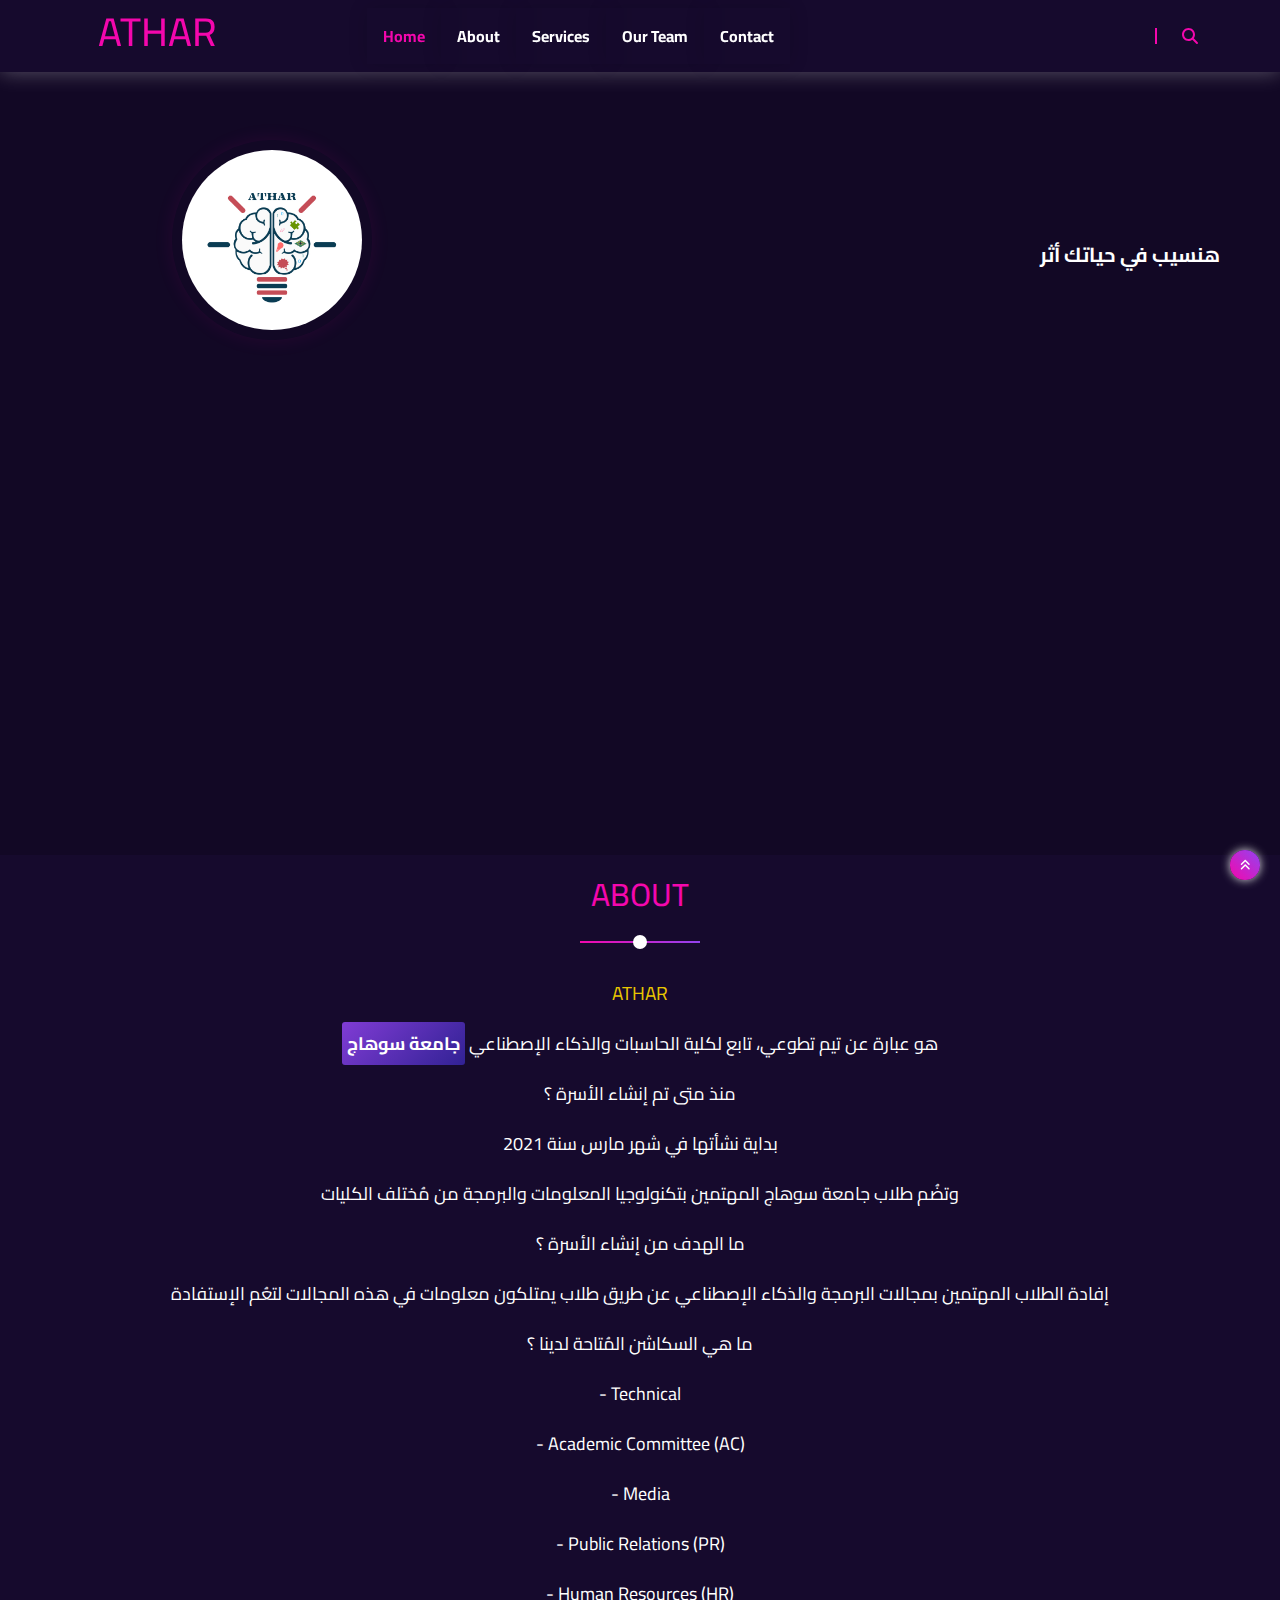
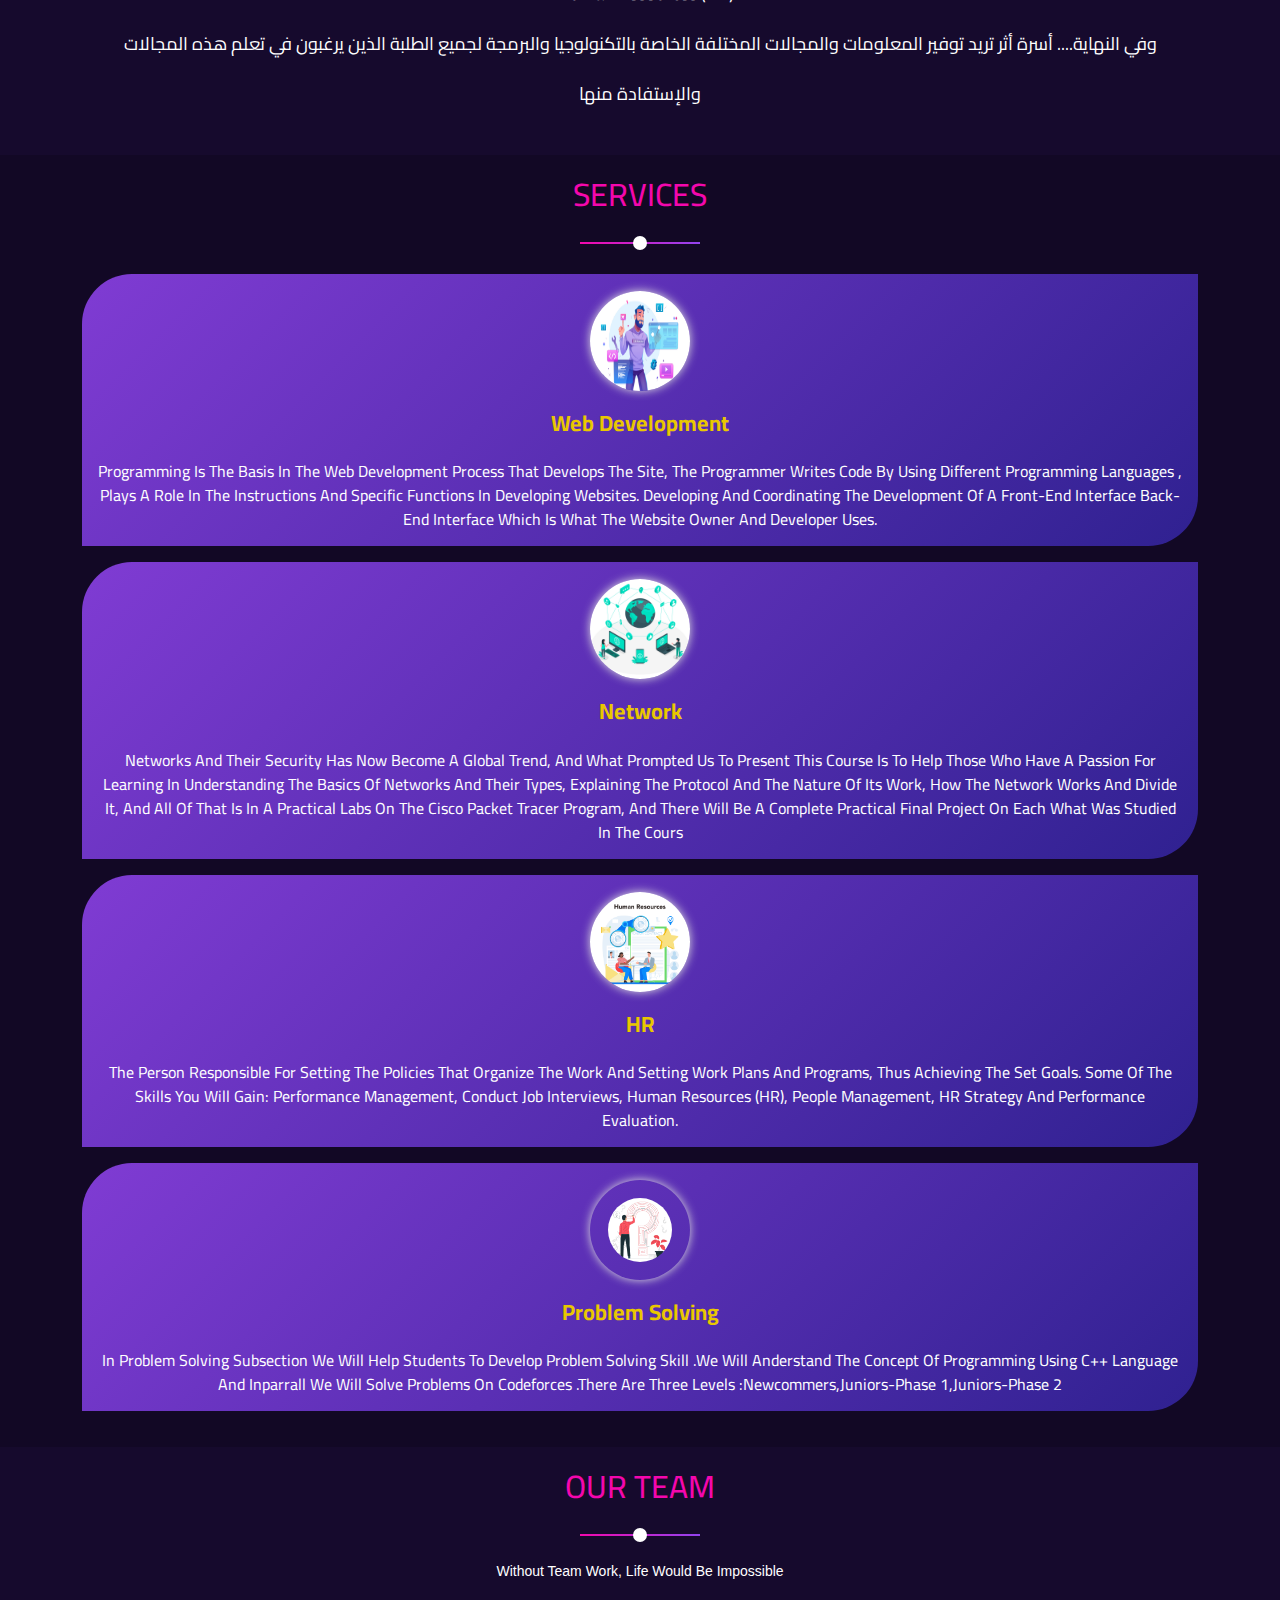
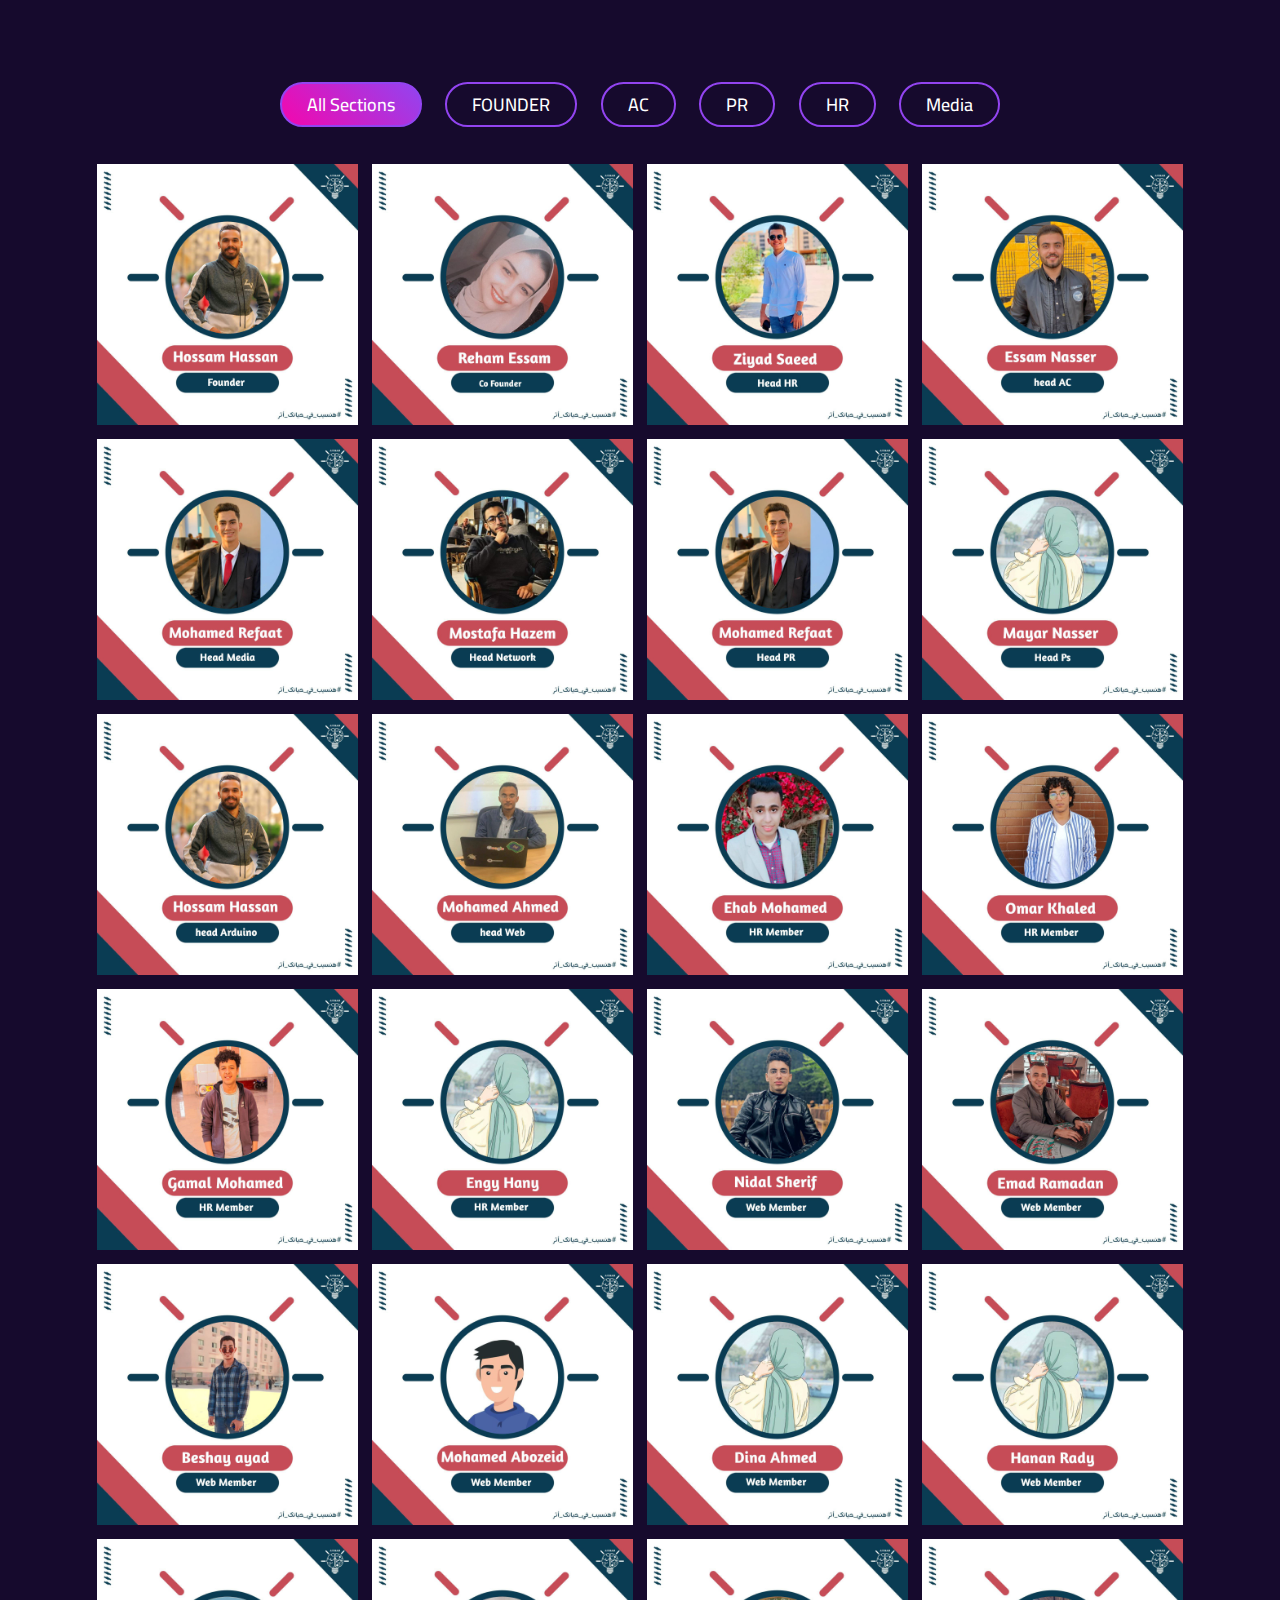
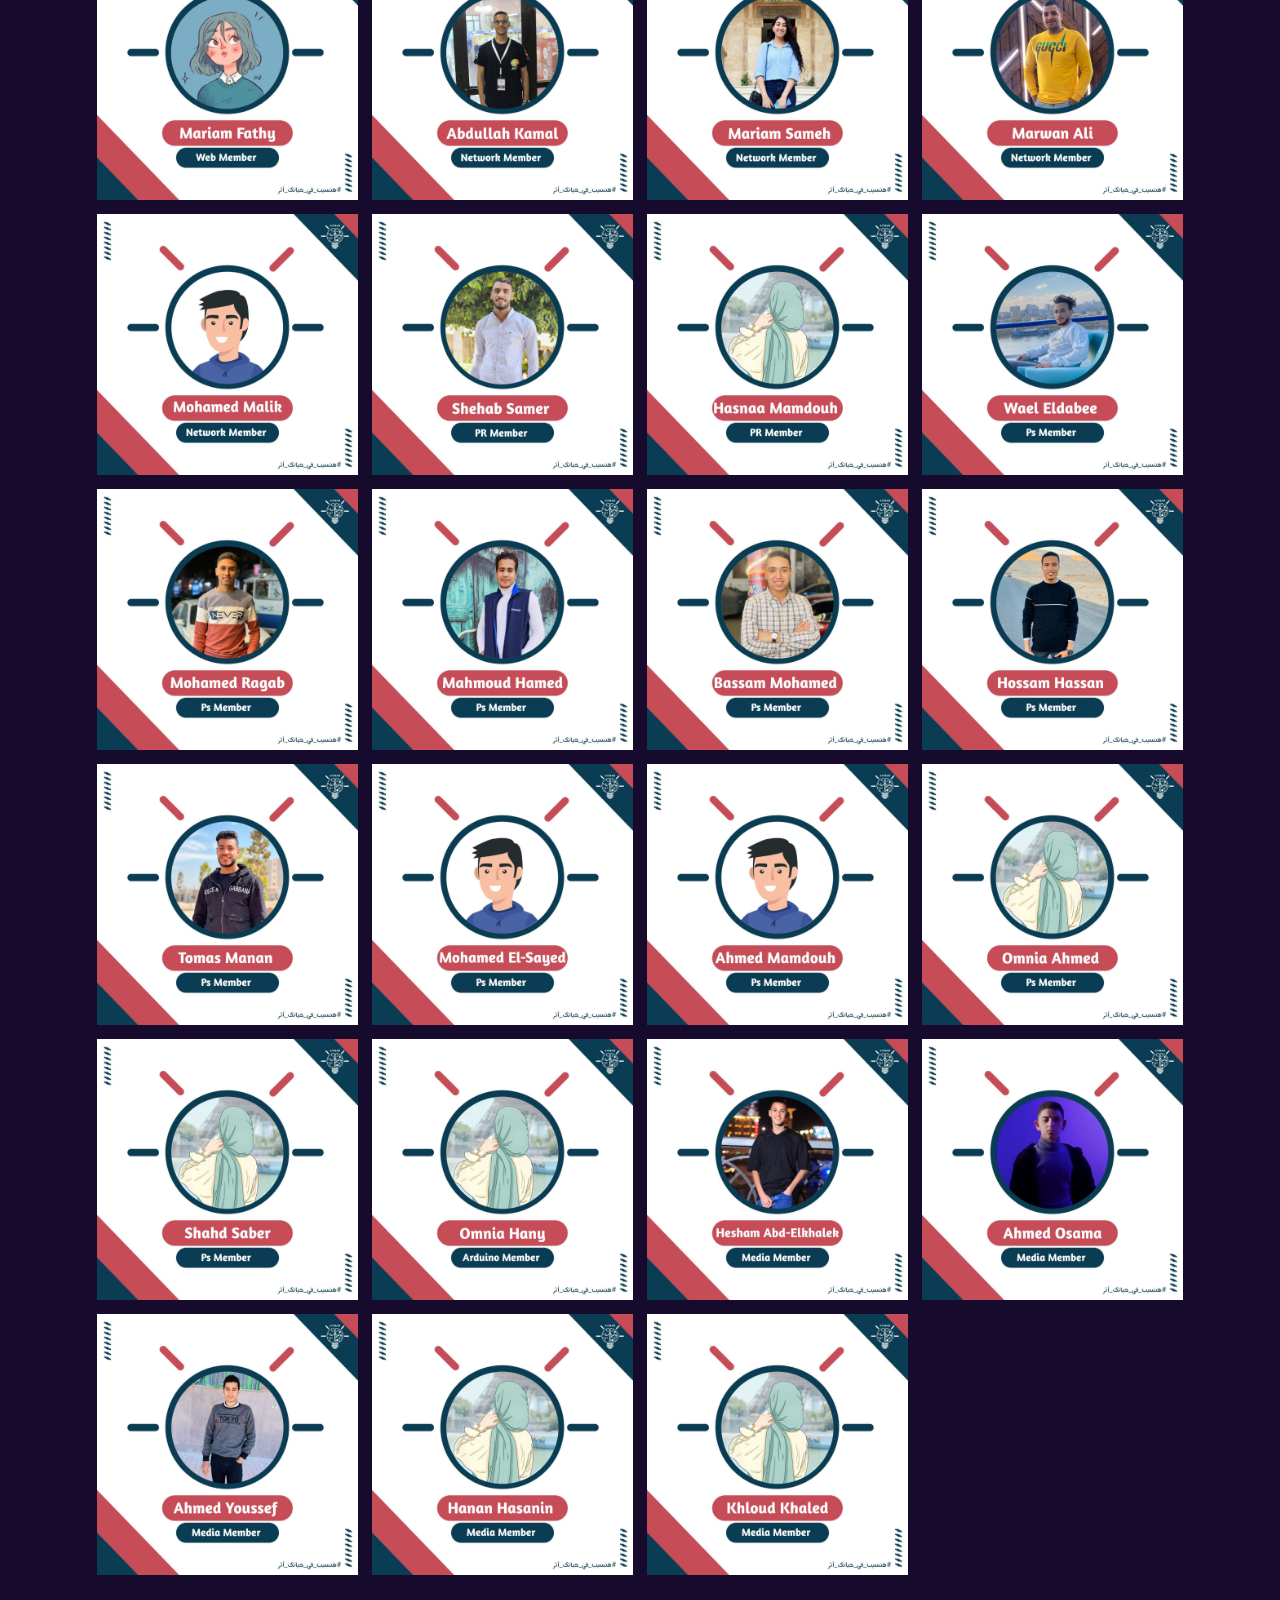
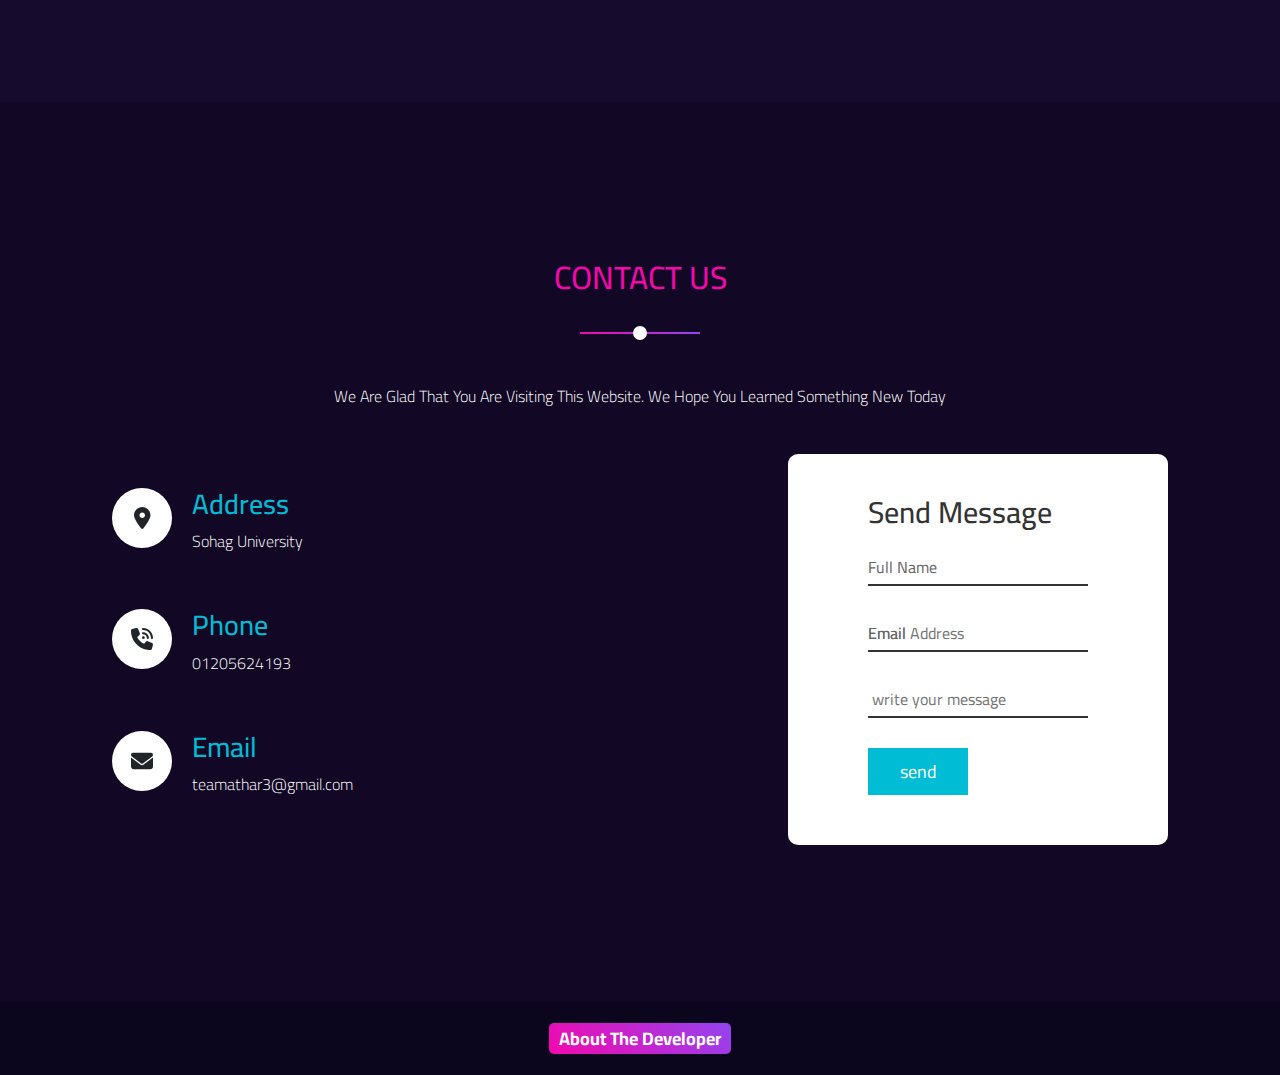
==== index.html @ 5b425b63 "Add files via upload" ====
<!DOCTYPE html>
<html lang="en">
<head>
    <meta charset="UTF-8">
    <meta http-equiv="X-UA-Compatible" content="IE=edge">
    <meta name="viewport" content="width=device-width, initial-scale=1.0">
    <title>ATHAR</title>
   
    <link rel="preconnect" href="https://fonts.googleapis.com" />
    <link rel="preconnect" href="https://fonts.gstatic.com" crossorigin />
     <link href="https://fonts.googleapis.com/css2?family=Cairo:wght@200;300;400;500;600;700;800;900&display=swap"
    rel="stylesheet" />
    <link rel="icon" href="img/logo.jpg">
    <link rel="stylesheet" href="https://cdnjs.cloudflare.com/ajax/libs/font-awesome/6.1.1/css/all.min.css" integrity="sha512-KfkfwYDsLkIlwQp6LFnl8zNdLGxu9YAA1QvwINks4PhcElQSvqcyVLLD9aMhXd13uQjoXtEKNosOWaZqXgel0g==" crossorigin="anonymous" referrerpolicy="no-referrer"/>



    <link rel="stylesheet" href="css/bootstrap.min.css">
    <link rel="stylesheet" href="css/all.min.css">
    <link rel="stylesheet" href="css/athar.css">
    <link rel="preconnect" href="https://fonts.googleapis.com">
    <link rel="preconnect" href="https://fonts.gstatic.com" crossorigin>
    <link rel="stylesheet" href="https://cdnjs.cloudflare.com/ajax/libs/font-awesome/6.1.1/css/all.min.css">
    <link rel="stylesheet" href="https://unpkg.com/aos@next/dist/aos.css" />
</head>
<body>
 <!-- start navbarr -->
 <nav class="navbar navbar-expand-lg sticky-top" >
    <div class="container" >
      <a class="navbar-brand" href="#">
      </a>
      <button
        class="navbar-toggler"
        type="button"
        data-bs-toggle="collapse"
        data-bs-target="#main"
        aria-controls="main"
        aria-expanded="false"
        aria-label="Toggle navigation"
      >
        <i class="fa-solid fa-bars"></i>
      </button>
      
      <h1>ATHAR</h1>
      <div class="collapse navbar-collapse" id="main">
        
        <ul class="navbar-nav me-auto mb-2 mb-lg-0" >
            
          <li class="nav-item">
            <a class="nav-link p-2 p-lg-3 active" aria-current="page" href="#land">Home</a>
          </li>
          <li class="nav-item">
            <a class="nav-link p-2 p-lg-3" href="#about ">About</a>
          </li>
          <li class="nav-item">
            <a class="nav-link p-2 p-lg-3" href="#services">services</a>
          </li>
          <li class="nav-item">
            <a class="nav-link p-2 p-lg-3" href="#team">Our Team</a>
          </li>
          <li class="nav-item">
            <a class="nav-link p-2 p-lg-3" href="#contact">contact</a>
          </li>
          <!--
             <li class="nav-item">
            <a class="nav-link p-2 p-lg-3" href="emad.html" target="_blank">Developer</a>
          </li>
         -->
          
        </ul>
        
        
        
      </div>
      <i class="fa-solid fa-1x fa-magnifying-glass search"></i>
    </div>
  </nav>
<!-- end navbarr -->


<!-- start landing -->
<div class="landing d-flex" id="land" >
  <div class="container  text-center ">
    <div class="row align-items-center text-md-start align-items-center justify-content-center mt-5">

      <div class="vid col-lg-4  ">
        
        
        <img src="img/logo.jpg" alt="">
      </div>
      <div class="cont col-lg-8 flex-srart     ">
        <p class="">
           هنسيب في حياتك أثر 
        </p>
      </div>
    
    </div>
    
  </div>
</div>
<!-- end landing -->

<!-- start about -->
<div class="about text-center" id="about">
  <div class="container">
    <div class="main-head">
      <h2>about </h2>
    </div>
    <div class="cont">
      <p>


<span class="span">ATHAR</span>
<br>
هو عبارة عن تيم تطوعي، تابع لكلية الحاسبات والذكاء الإصطناعي
<span class="col">جامعة سوهاج</span>
<br>
منذ متى تم إنشاء الأسرة ؟
<br>
بداية نشأتها في شهر مارس سنة

2021
<br>
وتضُم طلاب جامعة سوهاج المهتمين بتكنولوجيا المعلومات والبرمجة من مُختلف الكليات 
<br>
ما الهدف من إنشاء الأسرة ؟ 
<br>
إفادة الطلاب المهتمين بمجالات البرمجة والذكاء الإصطناعي عن طريق طلاب يمتلكون معلومات في هذه المجالات لتعُم الإستفادة
<br>
ما هي السكاشن المُتاحة لدينا ؟
<br>
- Technical<br>
- Academic Committee (AC)<br>
- Media<br>
- Public Relations (PR)<br>
- Human Resources (HR) <br>

وفي النهاية....
أسرة أثر تريد توفير المعلومات والمجالات المختلفة الخاصة بالتكنولوجيا والبرمجة لجميع الطلبة الذين يرغبون في تعلم هذه المجالات والإستفادة منها
      </p>
    </div>
    
  </div>
</div>
<!-- end about -->




 <!-- start services -->
 <div class="ser text-center" id="services">
  <div class="main-head">
      <h2>services </h2>
    </div>
  <div class="container align-items-center">


    <div class="box " >
      <img src="img/WEB_LOGO.jpg" alt="">
      <h3>Web Development</h3>
      <div class="text">
        <p>
          Programming is the basis in the web development
           process that develops the site, the programmer
            writes code by using different programming languages
            , plays a role in the instructions and specific functions in 
            developing websites. Developing and coordinating the development of a 
            front-end interface 
          back-end interface which is what the website owner and developer uses.
    </p>
      </div>
  </div>
      
          <div class="box ">
              <img src="img/NETWORK.jpg" alt="">
              <h3>Network</h3>
              <div class="text">
                <p>
                  Networks and their security has now become a global trend,
                   and what prompted us to present this course is to help those who 
                   have a passion for learning in understanding the basics of 
                   networks and their types, explaining the protocol and the 
                   nature of its work, how the network works and divide it, 
                   and all of that is in a practical labs on the Cisco packet 
                   tracer program, and there will be a complete practical final
                    project on each What was studied in the cours
            </p>
              </div>
              
          </div>

          <div class="box "  >
              <img src="img/HR_LOGO.jpg" alt="">
              <h3>HR</h3>
              <div class="text">
                <p>
                 the person responsible for setting the policies that organize the work and setting work plans and programs, thus achieving the set goals.

                 Some of the skills you will gain:
                 Performance Management,
                 Conduct job interviews,
                 Human Resources (HR),
                 People management,
                 HR strategy and
                 Performance evaluation.
            </p>
              </div>
          </div>

          

          <div class="box ">
              <img src="img/PS_LOGO.jpg" alt="" class="vid" style="padding:18px; ">
              <h3>Problem Solving </h3>
              <div class="text">
                <p>
                  in problem solving subsection we will help students
                   to develop problem solving skill .we will anderstand
                    the concept of programming using c++ language and
                     inparrall we will solve problems on codeforces
                      .there are three levels :newcommers,juniors-phase
                       1,juniors-phase 2

            </p>
              </div>
          </div>
  </div>
</div>
<!-- end service -->
<!-- end services -->


<!-- start team -->
<div class="team" id="team">
  <div class="container">
    <div class="main-head">
      <h2>our Team  </h2>
      
    </div>
    <p class="main-prg">
      Without team work, life would be impossible
    </p>


    <div class="wrapper">
      <!-- filter Items -->
      <nav>
        <div class="items">
          <span class="item active" data-name="all">all sections</span>
          <span class="item" data-name="founder">FOUNDER</span>
          <span class="item" data-name="ac">AC</span>
          
          <span class="item" data-name="pr">PR</span>
          <span class="item" data-name="hr">HR</span>
          <span class="item" data-name="media">media</span>
        
          
        </div>
      </nav>
      <!-- filter Images -->
      <div class="gallery">
        <!-- founders -->
      
        

        <!-- HEADS -->
        <div class="image" data-work="web section" data-name="founder"><span><img src="img/founder.jpg" alt=""></span></div>
        <div class="image" data-name="founder"><span><img src="img/founder2.jpg" alt=""></span></div>
        <div class="image" data-work="web section" data-name="hr"><span><img src="img/headhr.jpg" alt=""></span></div>
        <div class="image" data-work="web section" data-name="ac"><span><img src="img/headac.jpg" alt=""></span></div>
        <div class="image" data-work="web section" data-name="media"><span><img src="img/headmed.jpg" alt=""></span></div>
        <div class="image" data-work="web section" data-name="ac"><span><img src="img/headnet.jpg" alt=""></span></div>
        <div class="image" data-work="web section" data-name="pr"><span><img src="img/headpr.jpg" alt=""></span></div>
        <div class="image" data-work="web section" data-name="ac"><span><img src="img/headps.jpg" alt=""></span></div>
        <div class="image" data-work="web section" data-name="ac"><span><img src="img/headord.jpg" alt=""></span></div>
        <div class="image" data-work="web section" data-name="ac"><span><img src="img/headweb.jpg" alt=""></span></div>

        <!-- HR -->
        <div class="image" data-work="web section" data-name="hr"><span><img src="img/hr1.jpg" alt=""></span></div>
        <div class="image" data-work="web section" data-name="hr"><span><img src="img/hr3.jpg" alt=""></span></div>
        <div class="image" data-work="web section" data-name="hr"><span><img src="img/hr4.jpg" alt=""></span></div>
        <div class="image" data-work="web section" data-name="hr"><span><img src="img/hr2.jpg" alt=""></span></div>


        <!-- AC-WEB -->
        <div class="image"  data-name="ac"><span><img src="img/web1.jpg" alt=""></span></div>
        <div class="image"  data-name="ac"><span><img src="img/web3.jpg" alt=""></span></div>
        <div class="image"  data-name="ac"><span><img src="img/web2.jpg" alt=""></span></div>
        <div class="image"  data-name="ac"><span><img src="img/web5.jpg" alt=""></span></div>
        <div class="image"  data-name="ac"><span><img src="img/web4.jpg" alt=""></span></div>
        <div class="image"  data-name="ac"><span><img src="img/web6.jpg" alt=""></span></div>
        <div class="image"  data-name="ac"><span><img src="img/web7.jpg" alt=""></span></div>
        
        <!-- AC-NET -->
        <div class="image"  data-name="ac"><span><img src="img/net1.jpg" alt=""></span></div>
        <div class="image"  data-name="ac"><span><img src="img/net2.jpg" alt=""></span></div>
        <div class="image"  data-name="ac"><span><img src="img/net3.jpg" alt=""></span></div>
        <div class="image"  data-name="ac"><span><img src="img/net4.jpg" alt=""></span></div>

        <!-- AC-ord -->
        <div class="image"  data-name="pr"><span><img src="img/pr2.jpg" alt=""></span></div>
        <div class="image"  data-name="pr"><span><img src="img/pr1.jpg" alt=""></span></div>
        

        <!-- AC-PS -->
        <div class="image"data-work="net sec" data-name="ac"><span><img src="img/ps1.jpg" alt=""></span></div>
        <div class="image"data-work="net sec" data-name="ac"><span><img src="img/ps2.jpg" alt=""></span></div>
        <div class="image"data-work="net sec" data-name="ac"><span><img src="img/ps3.jpg" alt=""></span></div>
        <div class="image"data-work="net sec" data-name="ac"><span><img src="img/ps4.jpg" alt=""></span></div>
        <div class="image"data-work="net sec" data-name="ac"><span><img src="img/ps5.jpg" alt=""></span></div>
        <div class="image"data-work="net sec" data-name="ac"><span><img src="img/ps6.jpg" alt=""></span></div>
        <div class="image"data-work="net sec" data-name="ac"><span><img src="img/ps7.jpg" alt=""></span></div>
        <div class="image"data-work="net sec" data-name="ac"><span><img src="img/ps8.jpg" alt=""></span></div>
        <div class="image"data-work="net sec" data-name="ac"><span><img src="img/ps9.jpg" alt=""></span></div>
        <div class="image"data-work="net sec" data-name="ac"><span><img src="img/ps10.jpg" alt=""></span></div>

        <!-- ord -->
        <div class="image"data-work="net sec" data-name="ac"><span><img src="img/ord1.jpg" alt=""></span></div>

        <!-- MEDIA -->
        <div class="image"data-work="" data-name="media"><span><img src="img/med1.jpg" alt=""></span></div>
        <div class="image"data-work="" data-name="media"><span><img src="img/med2.jpg" alt=""></span></div>
        <div class="image"data-work="" data-name="media"><span><img src="img/md3.jpg" alt=""></span></div>
        <div class="image"data-work="" data-name="media"><span><img src="img/md4.jpg" alt=""></span></div>
        <div class="image"data-work="" data-name="media"><span><img src="img/md5.jpg" alt=""></span></div>

      
      </div>
    </div>
    </div>
   </div>
<!-- end team -->


<!-- start contact -->
<section class="contact" id="contact">
  <div class="main-head">
    <h2>contact us </h2>
  </div>
  <div class="content">
   
    
    <p>We are glad that you are visiting this website. We hope you learned something new today</p>
  </div>
  <div class="container">
    <div class="contactInfo">
      <div class="box">
        <div class="icon"><i class="fa-solid fa-location-dot"></i></div>
        <div class="text">
          <h3>Address</h3>
          <p>sohag university</p>
        </div>
      </div>
      <div class="box">
        <div class="icon"><i class="fa-solid fa-phone-volume"></i></div>
        <div class="text">
          <h3>phone</h3>
          <p>01205624193</p>
        </div>
      </div>
      <div class="box">
        <div class="icon"><i class="fa-solid fa-envelope"></i></div>
        <div class="text">
          <h3>email</h3>
          <p style="text-transform: lowercase;">teamathar3@gmail.com</p>
        </div>
      </div>
    </div>
    <div class="contactForm">
      <form action="https://formsubmit.co/teamathar3@gmail.com" method="POST">
        <input type="hidden" name="_subject" value="New Email!">
        <h2>send message</h2>
        <div class="inputBox">
          <input type="text" required>
          <span>full name</span>
        </div>
        <div class="inputBox">
          <input type="email" name="email" placeholder="Email Address" required>
          <span>email</span>
        </div>
        <div class="inputBox">
          <!-- <textarea name="" id="" cols="" rows="" required></textarea> -->
          <input type="text" name="message " placeholder = " write your message"  required>
        </div>
        <div class="inputBox">
          <input type="hidden" name="_captcha" value="false">
          <input type="submit" value="send">
        
        </div>
      </form>

      <form >
        
        <!--
        
        
        <button type="submit">Send</button> -->
   </form>
    </div>
  </div>
</section>
<!-- end contact -->


<!-- start foot -->
<div class="foot">
  <a href="emad.html" target="_blank"><h4>About the developer</h4></a>
</div>

<!-- end foot -->
<div class="up show"><i class="fa-solid fa-angles-up"></i></div>
<script src="js/ath.js"></script>
<script src="js/bootstrap.bundle.min.js"></script>
<script src="js/all.min.js"></script>
</body>
</html>
---- css/athar.css ----
@import url('https://fonts.googleapis.com/css2?family=Cairo:wght@200;300;400;500;600;700;800;900&display=swap');

:root{

    --head-color:#00bcd4;


    --dark-color:#007bff;
    --blue-color:#6b6c9f;
    --red-one:#c52c2a;
    --red-two:#a20002;
    --pur-color:#351c2f;


    --main-color: #0b051d;
    --scend-color: #0433f2;
    /* --third-color: #02dcff; */
    --third2-color: #f407ad;
    --third-color: #6131df;
    --four-color: rgb(58, 184, 146);
    --wight-color: #ffffff;
    --sec-color:#160a2d;
    --seccc-color:#120825;
    --sec-padding:30px;
    --tran:.3s;
}

::selection{
  background-color: var(--head-color);
  border-radius: 4px;
}

/* scroll bar */
body::-webkit-scrollbar {
  width: 1em;
  background-color: #101530;
}

body::-webkit-scrollbar-thumb {
 background-color: #892cdc;
 box-shadow: 0px 0px 30px 30px #892cdc;
}

/* end scroll bar */


*{
  box-sizing: border-box;
    padding: 0;
    margin: 0;
}
body{
    font-family: 'Cairo', sans-serif;
  
    scroll-behavior: smooth;
    direction: ltr;
    text-transform: capitalize;
  
    
  
  
}
.main-head{
  text-align: center;
  position: relative;
  color: var(--third2-color );
  font-weight: bold;
  text-transform: uppercase;
  font-size: 25px !important  ;
}
.main-prg{
  margin-top: 55px;
  margin-bottom: 15px;
  color: white;
  font-size: 14px;
  font-family: "Montserrat", sans-serif;
}
.main-head h2::after{
  content: "";
  position: absolute;
  left: 50%;
  transform: translateX(-50%);
  width: 14px;
  height: 14px;
  border-radius: 50%;
  
  bottom: -36px;
  background-color: white;
}
.main-head h2::before{
  content: "";
  position: absolute;
  left: 50%;
  transform: translateX(-50%);
  height: 2px;
  background-image: linear-gradient( 45deg, var(--third2-color), #9244f0);
  bottom: -30px;
  width: 120px;

}
/* Start Navbar */
.navbar {
  background-color: #160a2dab;
  background-color: var(--sec-color);
  backdrop-filter: blur(17px);
    box-shadow: 0px 0px 20px 0px #ffffff4f;
}
.navbar .container{
  background-color: var(--sec-color);

}
.navbar .navbar-nav .nav-link {
  color: var(--scend-color);
  font-weight: bold;
  backdrop-filter: blur(17px);
  box-shadow: 0px 0px 20px 0px #0002;
  color: white;
}
.navbar .navbar-nav .nav-link.active,
.navbar .navbar-nav .nav-link:focus,
.navbar .navbar-nav .nav-link:hover,
.container h1 {
  color: var(--third2-color);
  cursor: pointer;
}
@media(max-width:900px){

.navbar .container h1{
    position: relative;
    right: 80%; 
    transform: translateX(-50%);
  }
  @media(max-width:700px){
    .navbar .container h1{
      right: 62%;
    }
  }
  
}
.navbar .navbar-nav a::before{
  content: "";
  position: absolute;
  width: 0%;
  height: 3px;
  bottom: 0px;
  left  : 0;
  background-color: white;
  transform-origin: left;
  transition: var(--tran);
}
.navbar .navbar-nav a:hover:before{
  width:100%;
}
.navbar-nav{
  margin-left: 150px;
}
.navbar .navbar-toggler {
  color: white;
  font-size: 25px;
  border-color: white;
}
@media(max-width:900px){
  .navbar .navbar-toggler {
    position: relative;
    left: 57%;
    transform: translateX(-50%);
  }
  @media(max-width:460px){
    .navbar .navbar-toggler{
      left: 52%;
    }
  }
}
.navbar .navbar-toggler:focus {
  box-shadow: none;
}
.navbar .navbar-toggler[aria-expanded="true"] {
  border-color: var(--green-color);
}

.search{
  color: var(--third2-color);
  border-left: 2px solid var(--third2-color);
  padding-left: 25px;
}
@media(max-width:900px){
  .search{
    display: none;
  }
}
/* End Navbar */


/* start landing */
.landing{
  direction: ltr !important;
  height: 87vh;
  background-color: var(--seccc-color)
}
 .logo{
  height: 42px;
  width: 42px;
}
.landing .container img{
  width: 200px;
  height: 200px;
  margin-top: 20px;
  backdrop-filter: blur(17px);
    box-shadow: 0px 0px 20px 0px #f407ad17  ;
    border-radius: 50%;
    padding: 10px;
}

.landing .container .vid{
  max-width: 200px;
  max-height: 200px ;
}
.landing .container .cont p{
  position: absolute;
  right: 60px;
  color: white;
  margin-top: 20px;
  font-size: 20px;
  font-weight: bold;
}
@media(max-width:900px){
  .landing .container{
    display: flex;
    justify-content: space-around;

  }
  .landing .container .cont p{
    position: relative;
    right: 0;
    margin-top: 0;
  } 
  .landing .container .cont{
    display: flex;
    justify-content: center;
}
}
/* end landing */


/* start about */
.about{
  padding-top: 20px;
  padding-bottom: 20px;
  
  background-color: var(--sec-color);
}
.about .span{
  color: #e9c700;
  font-size: 19px;
  
}
.about .cont{
  margin-top: 55px;
  margin-bottom: 15px;
  color: white;
  font-size: 18px;
  
}
.about .col{
  background-image: linear-gradient( -45deg, #4937f087, #9244f0db);
  padding: 5px;
  border-radius: 3px;
  font-weight: bold;
}
.about .cont p{
  line-height: 50px;
}
/* end about */

/* start services */
.ser{
  background-color: var(--seccc-color);
  padding-top: 20px;
  padding-bottom: 20px;
  height: fit-content;
}
.ser .container{
  margin-top: 60px;
}
.ser .container .box{
  background-image: linear-gradient( -45deg, #4937f087, #9244f0db);
  border-top-left-radius: 50px;
  border-bottom-right-radius: 50px;
}
.ser .container .box img{
  width: 100px;
  max-width: 100%;
  height: 100px;
  border-radius: 50%;
  margin-top: 17px;
  box-shadow: 0 0 10px #ddd;
}
.ser .container .box h3{
  font-size: 15px;
  margin-top: 19px;
  font-weight: bold;
  font-size: 22px;
  color: #e9c700;
}
.ser .container .box p{
  color: white;
  padding:15px;
}
/* end services */











/* start service */
/* .ser{
  background-color: var(--seccc-color);
  padding-top: 20px;
  padding-bottom: 20px;
  height: fit-content;
}

.ser .container{
  /* display: grid;
  grid-template-columns: repeat(auto-fill , minmax(400px, 1fr)); 
  flex-wrap: wrap;
  gap: 40px;
  padding: 30px 0
}

.ser .container .box{
  background-image: linear-gradient( -45deg, #4937f087, #9244f0db);
  padding: 10px 20px;
}
.ser .container  .box img{
  width: 100px;
  max-width: 100%;
  height: 100px;
  border-radius: 50%;
  box-shadow: 0 0 10px #ddd;
}
.vid{
  width: 60px;
  height: 60px;
}
.ser .container  .box h3{
  font-size: 15px;
  margin-top: 19px;
  font-weight: bold;
  font-size: 22px;
  color: #e9c700;
}
.ser p{
  color: white;
  font-family: cursive;
} */
/* .ser .container  .box p{
  
} */
/* @media (max-width:767px) {
  .ser .container .box{
  max-width: 800px;
  }
} */
/* end service */




/* start team */
.team{
  text-align: center;
  background-color: var(--sec-color);
  padding-top: 20px;
  padding-bottom: 20px;
  height: fit-content;
 
}

.wrapper{
  margin: 100px auto;
  max-width: 1100px;
}
.wrapper nav{
  display: flex;
  justify-content: center;
}
.wrapper .items{
  display: flex;
  max-width: 720px;
  width: 100%;
  justify-content: space-between;
}
.items span{
  padding: 7px 25px;
  font-size: 18px;
  font-weight: 500;
  cursor: pointer;
  color: white;
  border-radius: 50px;
  border: 2px solid #9244f0;
  transition: all 0.3s ease;
}
.items span.active,
.items span:hover{
  color: #fff;
  background-image: linear-gradient( 45deg, var(--third2-color), #9244f0);
}
.gallery{
  display: flex;
  flex-wrap: wrap;
  margin-top: 30px;
}
.gallery .image{
  width: calc(100% / 4);
  padding: 7px;
}
.gallery .image span{
  display: flex;
  width: 100%;
  overflow: hidden;
}
.gallery .image img{
  width: 100%;
  vertical-align: middle;
  transition: all 0.3s ease;
}
.gallery .image:hover img{
  transform: scale(1.3);
}
.gallery .image.hide{
  display: none;
}
.gallery .image.show{
  animation: animate 0.4s ease;
}
@keyframes animate {
  0%{
    transform: scale(0.5);
  }
  100%{
    transform: scale(1);
  }
}

@media (max-width: 800px) {
  .gallery .image{
    width: calc(100% / 2);
  }
}
@media (max-width: 700px) {
  .wrapper nav .items{
    max-width: 600px;
  }
  nav .items span{
    padding: 7px 15px;
  }
}
@media (max-width: 600px) {
  .wrapper{
    margin: 30px auto;
  }
  .wrapper nav .items{
    flex-wrap: wrap;
    justify-content: center;
  }
  nav .items span{
    margin: 5px;
  }
  /*.gallery .image{
    width: 100%;
  }*/
}
/* end team */
/* start contact */
/* .contact{
  background-color: var(--seccc-color);
  padding-top: 20px;
  padding-bottom: 20px;
  height: fit-content;
}
.contact .info{
  display: grid;
  grid-template-columns: repeat(auto-fill, minmax(450px, 1fr));
  grid-column-gap: 40px;
  grid-row-gap: 60px; */


/* end contact */



/* start contact */
.contact{
  position: relative;
  min-height: 100vh;
  padding: 50px 100px;
  display: flex;
  justify-content: center;
  align-items: center;
  flex-direction: column;
  background-color: var(--seccc-color);
 
}
.contact .content{
  max-width: 800px;
  text-align: center;
  margin-top:80px;
}
.contact .content h2{
  font-size: 36px;
  font-weight: 500;
  color: #fff;
}
.contact .content p{
  font-weight: 300;
  color: #fff;
}
.contact .container{
  width: 100%;
  display: flex;
  justify-content: space-between;
  align-items: center;
  margin-top: 30px;

}
.contact .container .contactInfo{
 
  display: flex;
  flex-direction: column;
}
.contact .container .contactInfo .box{
  position: relative;
  padding: 20px 0;
  display: flex;
}
.contact .container .contactInfo .box .icon{
  min-width: 60px;
  height: 60px;
  background: #fff;
  display: flex;
  justify-content: center;
  align-items: center;
  border-radius: 50%;
  font-size: 22px;
}
.contact .container .contactInfo .box .text{
  display: flex;
  margin-left: 20px;
  font-size: 16px;
  color: #fff;
  flex-direction: column;
  font-weight: 300;
}
.contact .container .contactInfo .box .text h3{
  font-weight: 500;
  color: #00bcd4;
}
.contactForm{

  padding: 40px 80px;
  background: #fff;
  border-radius: 10px;
}
.contactForm h2{
  font-size: 30px;
  color: #333;
  font-weight: 500;
}
.contactForm .inputBox{
  position: relative;
  width: 100%;
  margin-top: 10px;
}
.contactForm .inputBox input,
.contactForm .inputBox textarea{
  width: 100%;
  padding:5px 0 ;
  font-size: 16px;
  margin: 10px 0;
  border: none;
  border-bottom: 2px solid #333;
  outline: none;
  resize: none;
}
.contactForm .inputBox span{
  position: absolute;
  left: 0;
  padding:5px 0 ;
  font-size: 16px;
  margin: 10px 0;
  pointer-events: none;
  transition: .5s;
  color: #666;
}
.contactForm .inputBox input:focus ~ span,
.contactForm .inputBox input:valid ~ span,
.contactForm .inputBox textarea:focus ~ span,
.contactForm .inputBox textarea:valid ~ span{
  color: #e91e63;
  font-size: 12px;
  transform: translateY(-20px);
}
.contactForm .inputBox input[type="submit"]{
  width: 100px;
  background: #00bcd4;
  color: #fff;
  border: none;
  cursor: pointer;
  padding: 10px;
  font-size: 18px;
  transition: .3s;
}
.contactForm .inputBox input[type="submit"]:hover{
  background-image: linear-gradient( 45deg, var(--third2-color), #9244f0);
}
@media (max-width: 800px){
  .contact .container{
    display: flex;
    flex-direction: column;
    
    justify-content: space-around;
  }
}
@media (max-width:991){
  .contact{
    padding: 50px;
  }
  .container{
    flex-direction: column;
  }
  .container .contactInfo{
    margin-bottom: 40px;
  }
  .container .contactInfo{
    width: 100%;
  }
}
/* end contact */


/* start foot */
.foot{
  background-color: var(--main-color);
  padding-top: 20px;
  padding-bottom: 20px;
  text-align: center;
}
.foot a {
  text-decoration: none;
}
.foot a h4{
  background-image: linear-gradient( 45deg, var(--third2-color), #9244f0);
  color: white;
  width: fit-content;
  margin: 1px auto;
  padding: 5px 10px;
  border-radius: 5px;
  font-weight: bold;
  font-size: 18px;
}
/* end foot */



.up.show{
  right: 20px;
}
.up {
  position: fixed;
  bottom: 20px;
  right: -40px;
  color: white;
  font-weight: bold;
  font-size: 12px;
  padding: 6px 10px;
  border-radius: 50%;
  font-family: Arial, Tahoma;
  cursor: pointer;
  z-index: 123;
  transition: 0.5s;
  background-image: linear-gradient( 45deg, var(--third2-color), #9244f0);
  box-shadow: 0 0 10px #ddd;
}


/* start developer */
.abouttt{
  position: relative;
  padding-top: 20px;
  padding-bottom: 20px;
  background-color: var(--seccc-color);
  color: white;
  
}
.abouttt .container{
  display: flex;
  justify-content: space-around;

}
/* .about .container .info {
  
} */
.abouttt .container .info h1{
  color: rgb(0 235 255);
}
.abouttt .container .info h2{
  font-size: 20px;
}
/* .about .container .info p{
  
} */
.abouttt .container .info img{
  width: 300px;
  border-radius: 3px;
  margin-top: 70px;
}
/* end about */
/* start skills */
.our-skills{
  padding-top: var(--sec-padding);
 
  position: relative;
  background-color: var(--seccc-color);
}
.skill{
  width: 360px;
  margin-top: 11px;
  

}
.our-skills .container{
  display: flex;
  align-items: center;
}
@media (max-width:991px){
  .our-skills img{
      display: none;
  }
}
.our-skills .skills{
  flex: 1;
  position: absolute;
  top: -12%;
  transform: translateY(30%);
}
.our-skills .skills h3{
  display: flex;
  justify-content: space-between;
  align-items: center;
}
.our-skills .skills h3 span{
  font-size: 12px;
  border: 1px solid #ccc;
  padding: 3px 5px;
  border-radius: 4px;
}
.our-skills .skills .the-progress{
  height: 30px;
  background-color: #eee;
  position: relative;
}
.our-skills .skills .the-progress span{
  position: absolute;
  left: 0;
  top: 0;
  height: 100%;
  background-image: linear-gradient( -45deg, #4937f0, #9244f0);
}
@media( max-width:991px) {
  .abouttt{
      text-align: center;
  }
  .abouttt .container {
      flex-direction: column;
      align-items: center;
  }
  
  .our-skills .skills {
      flex: 1;
      position: inherit;
      top: -12%;
      transform: translateY(0%);
  }
}
@media( max-width:767px){
  .skill {
      width: 380px;
  }
}
/* end skills */




.abouttt .container .info a{
  text-decoration: none;
}
.abouttt .container .info span{
  background-image: linear-gradient( -45deg, #4937f087, #9244f0db);
    padding: 5px;
    border-radius: 3px;
    font-weight: bold;
    color: white;
}
/* end developer */
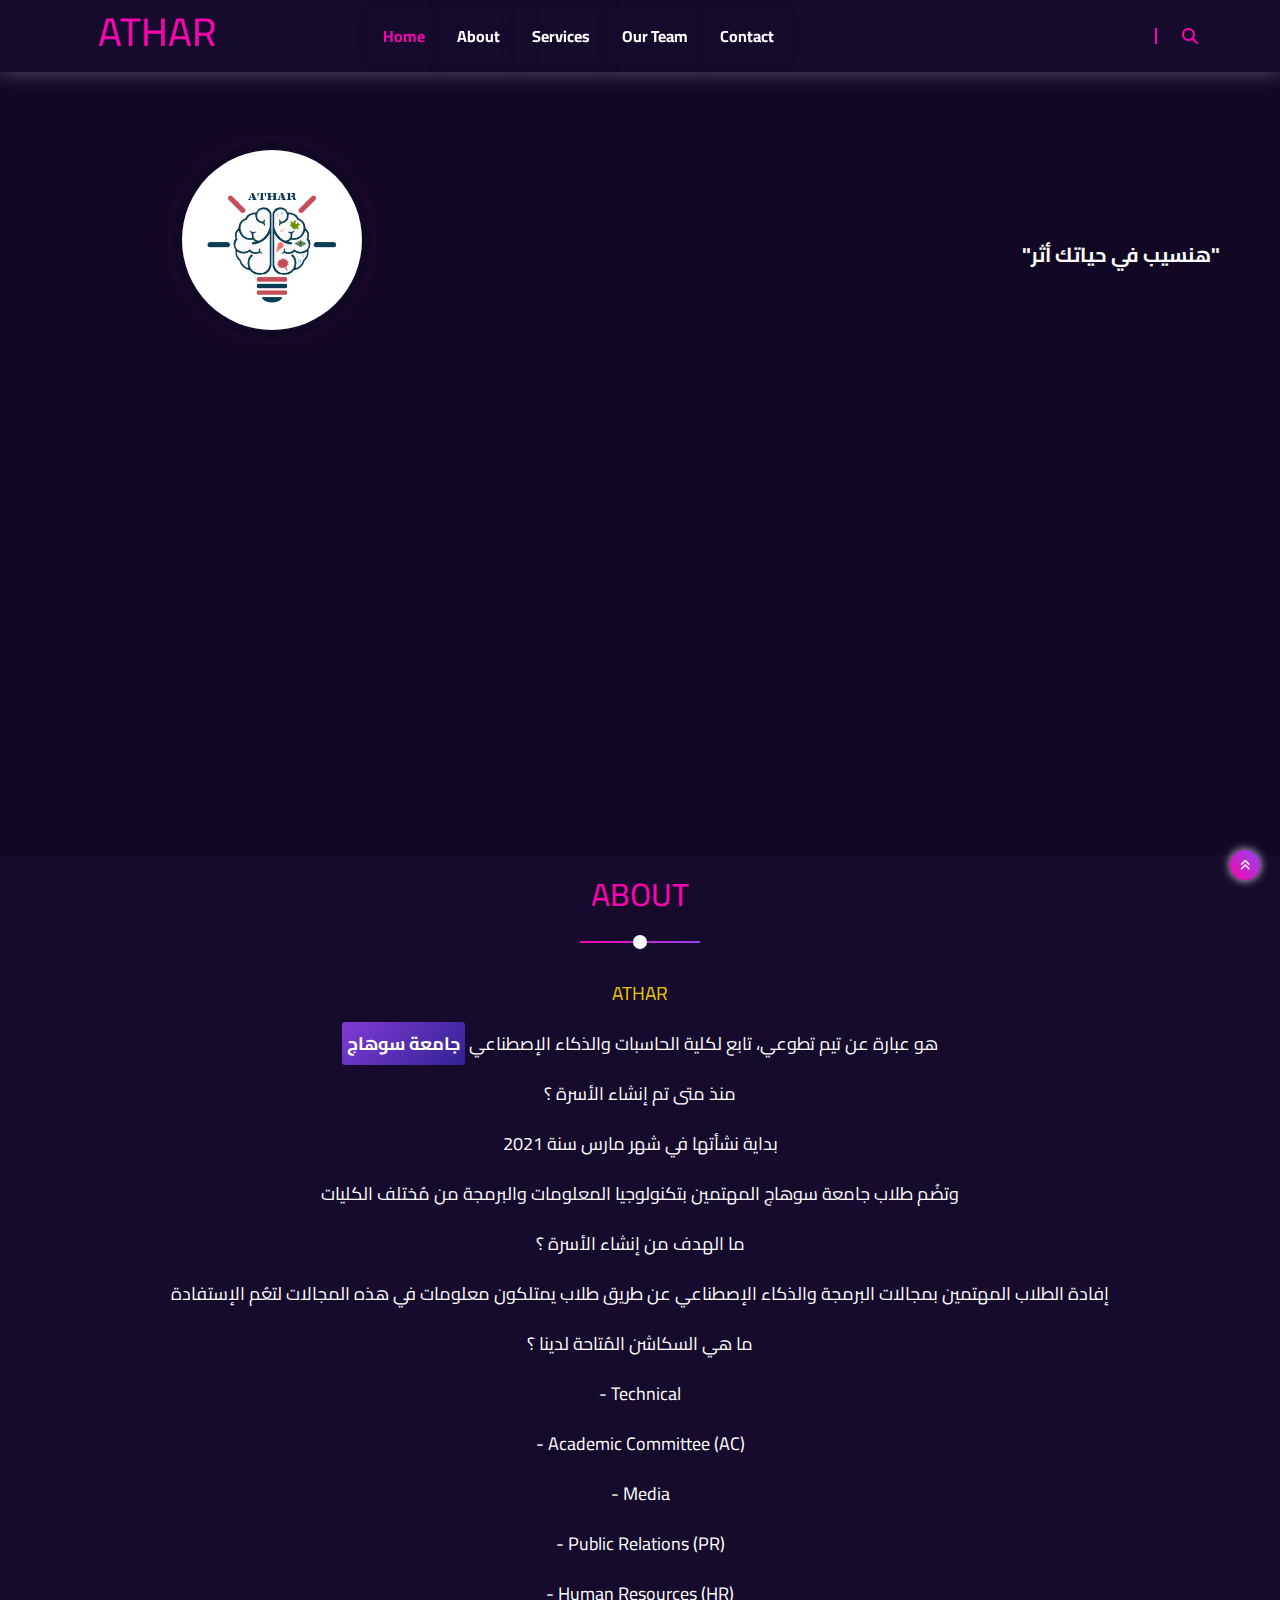
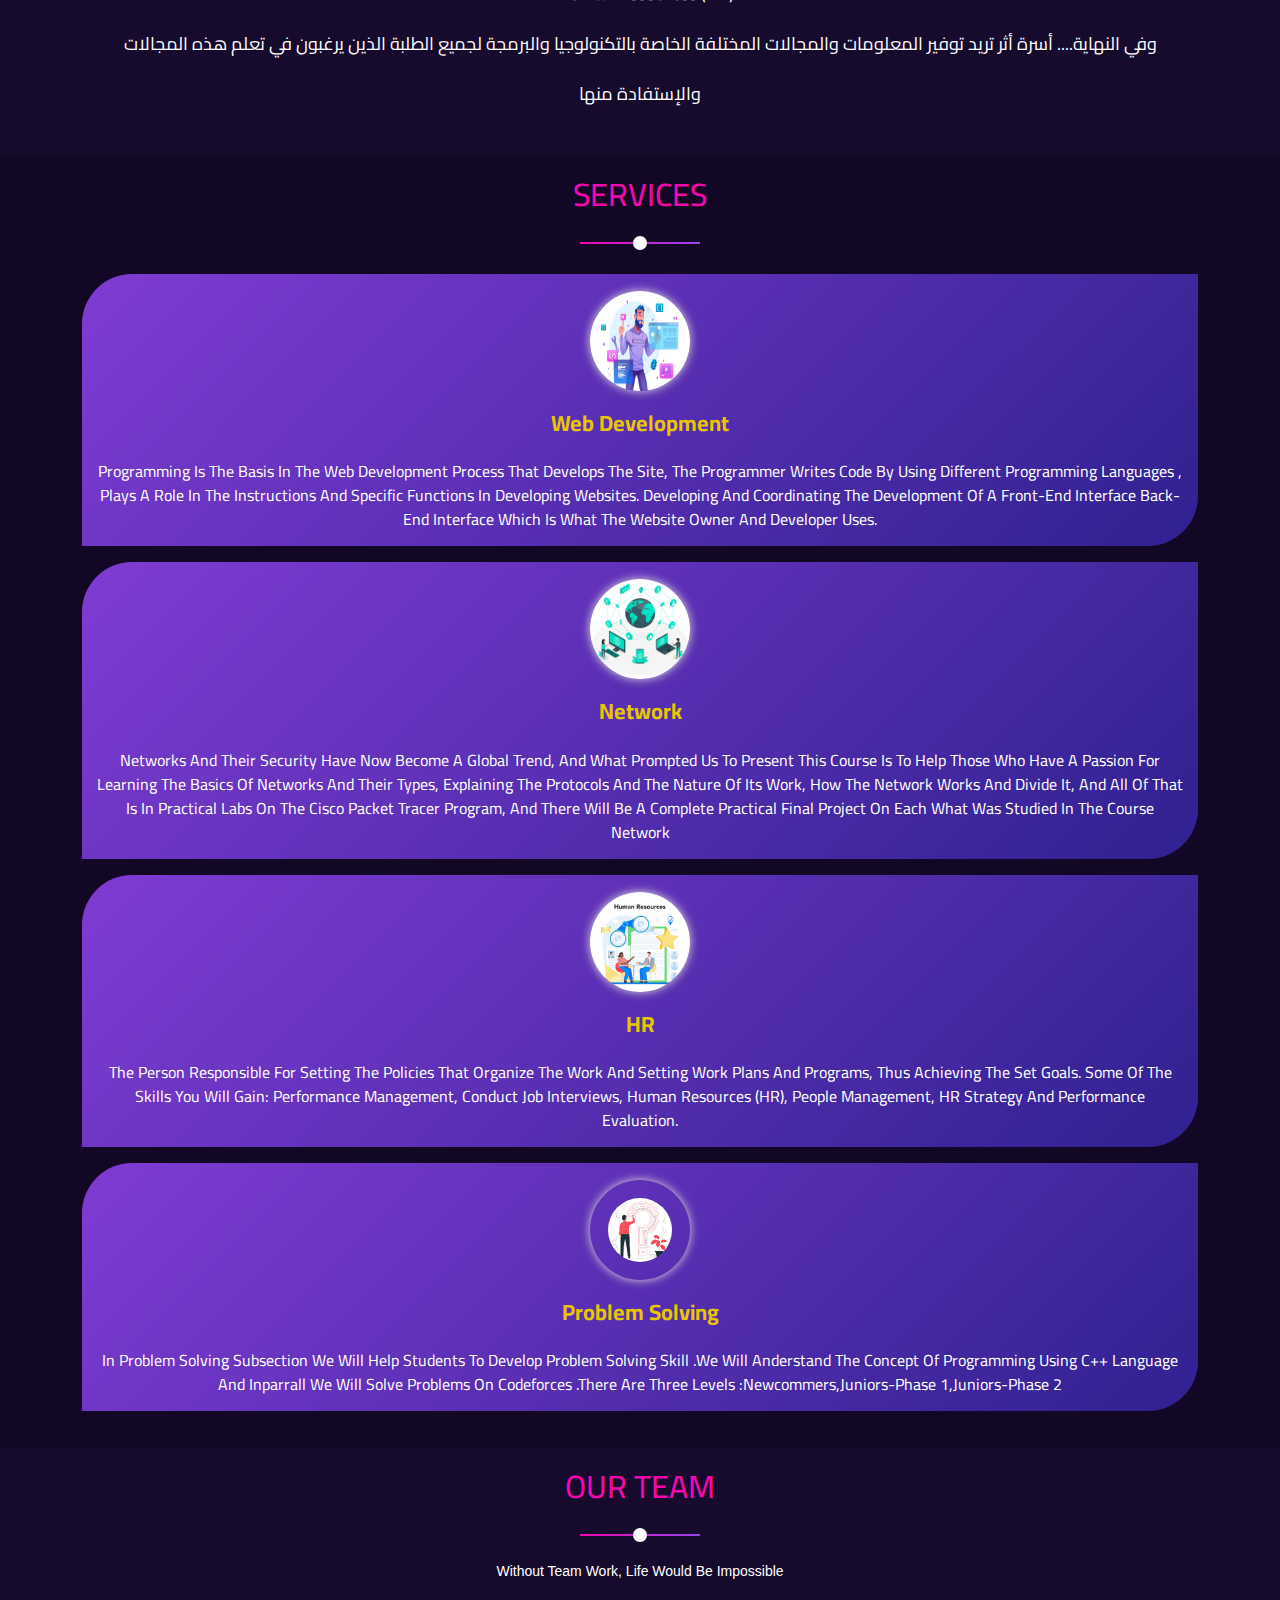
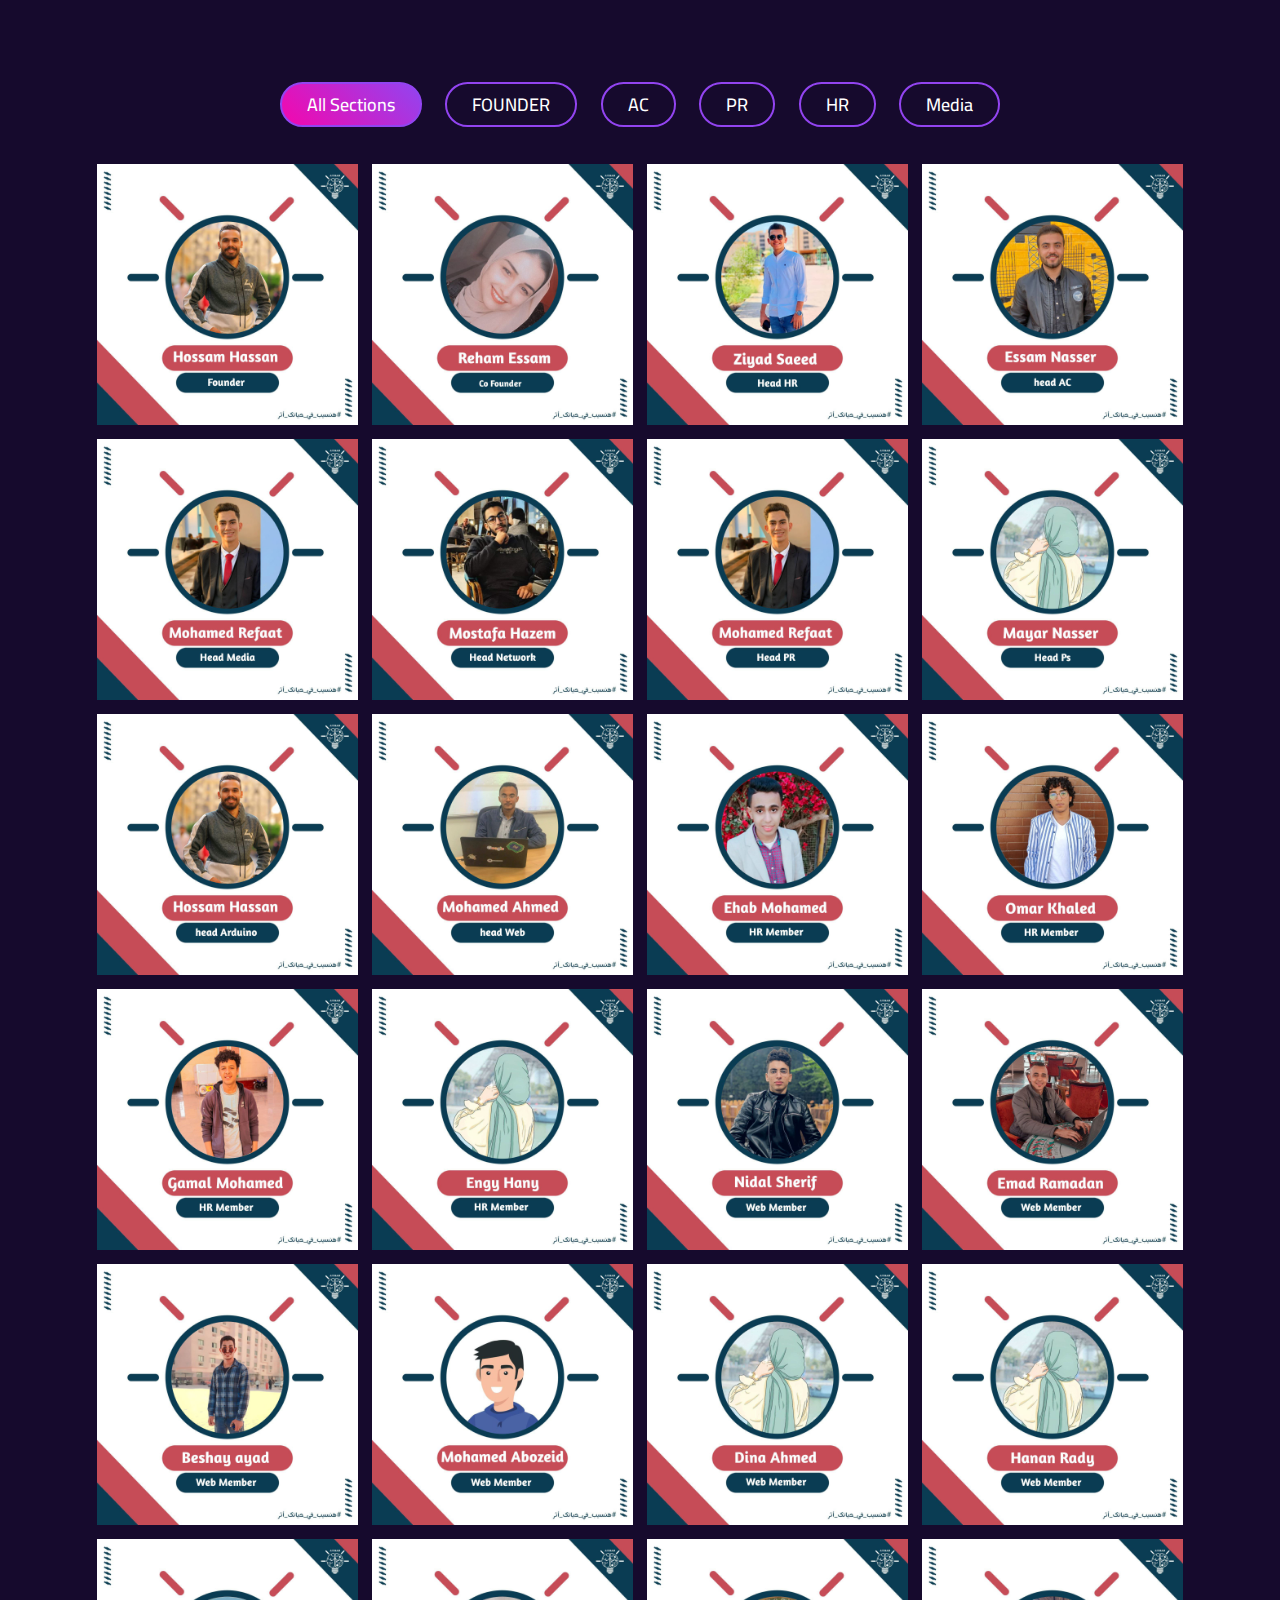
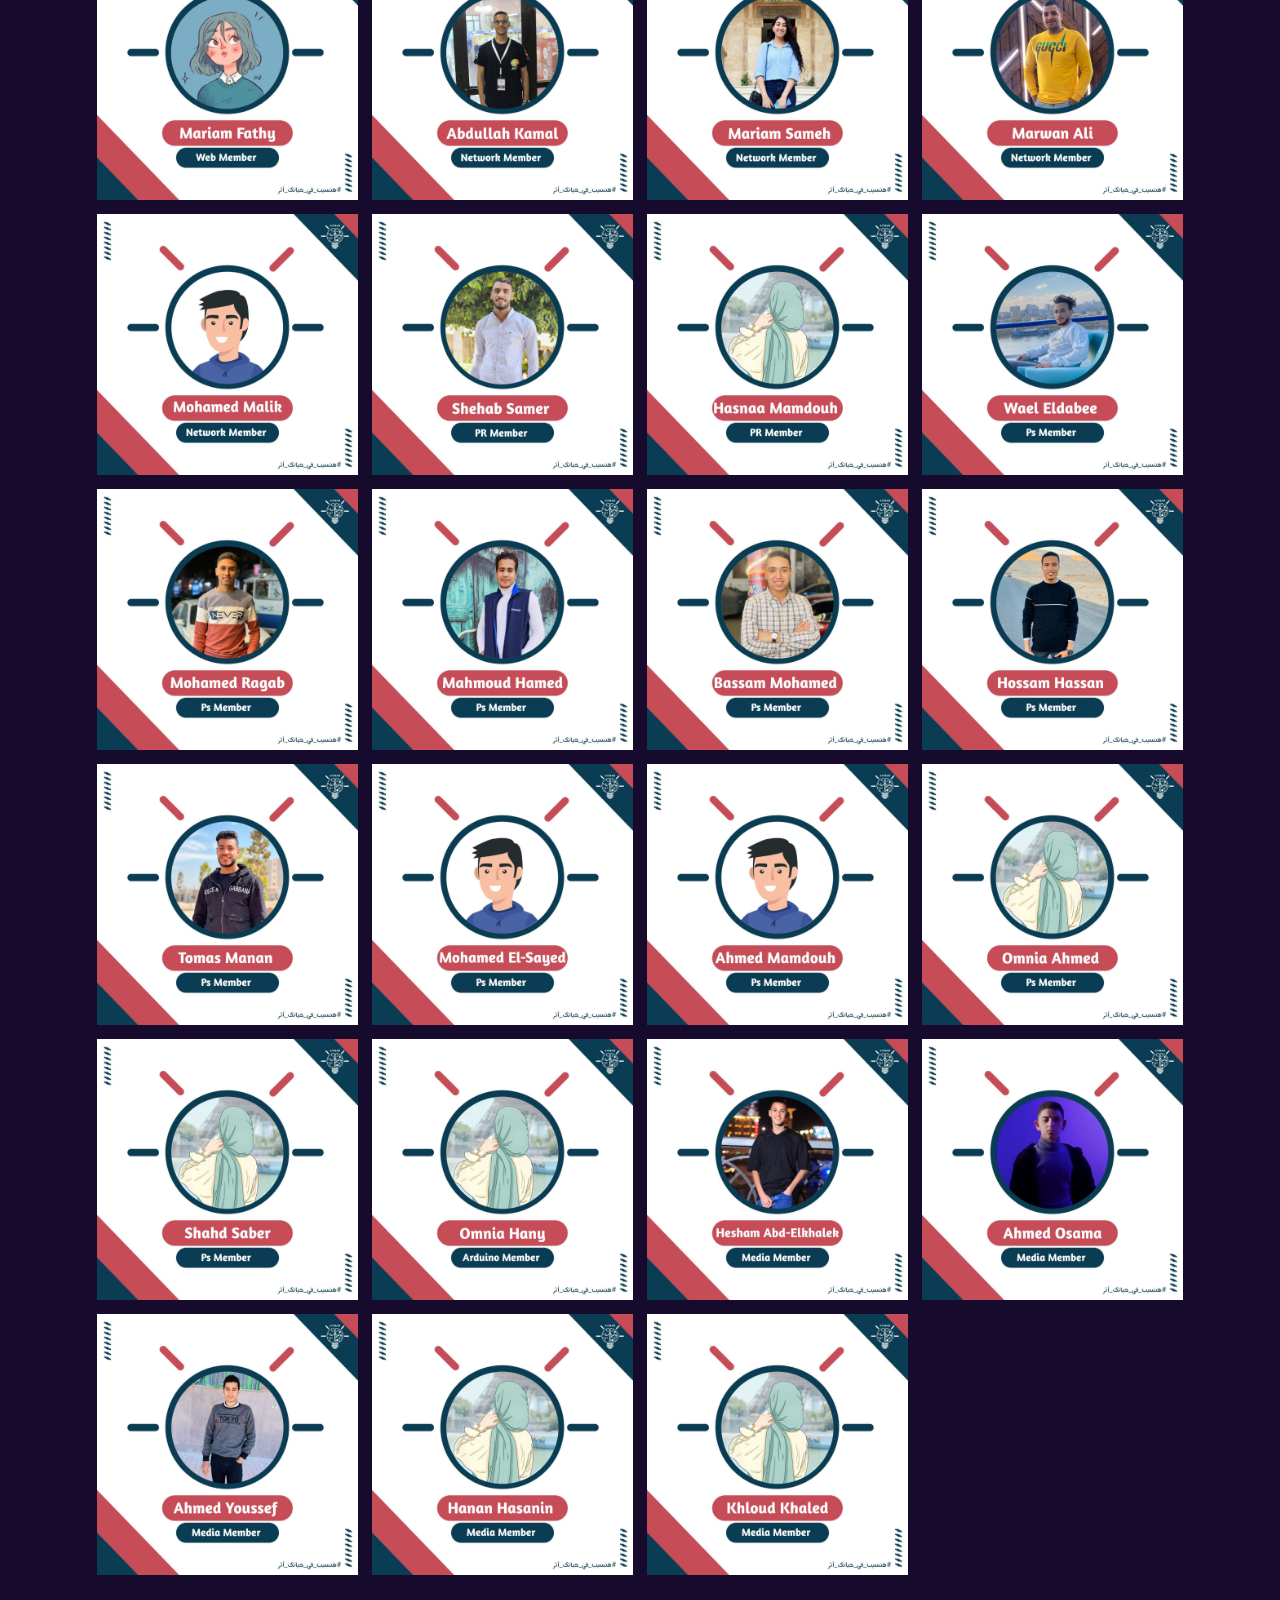
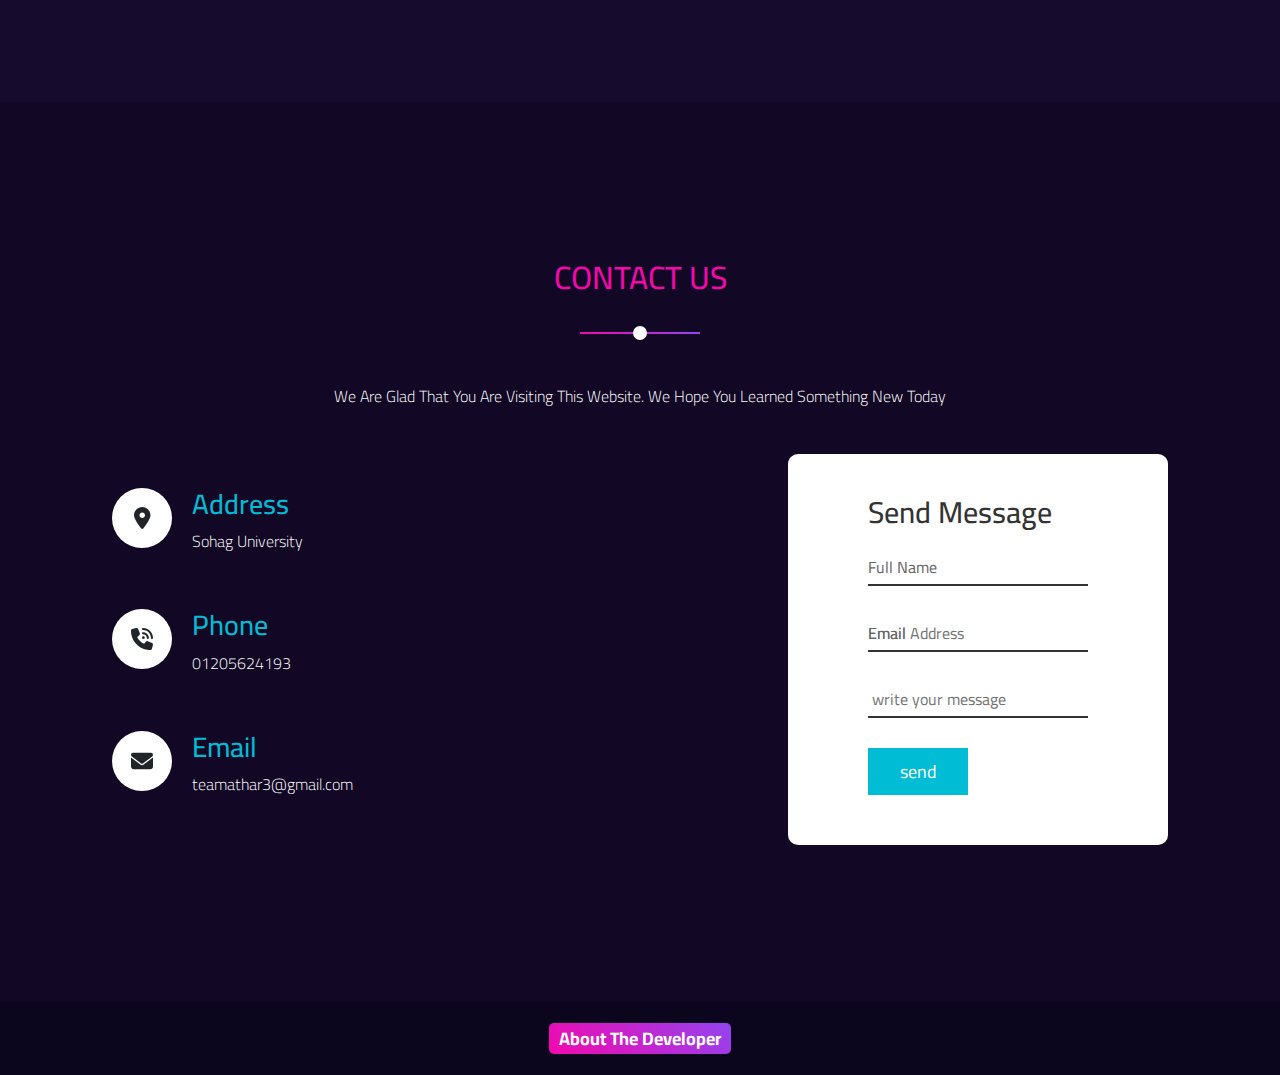
==== commit 01d3b945: "Update index.html" ====
--- a/index.html
+++ b/index.html
@@ -90,7 +90,7 @@
       </div>
       <div class="cont col-lg-8 flex-srart     ">
         <p class="">
-           هنسيب في حياتك أثر 
+           "هنسيب في حياتك أثر" 
         </p>
       </div>
     
@@ -176,14 +176,14 @@
               <h3>Network</h3>
               <div class="text">
                 <p>
-                  Networks and their security has now become a global trend,
-                   and what prompted us to present this course is to help those who 
-                   have a passion for learning in understanding the basics of 
-                   networks and their types, explaining the protocol and the 
-                   nature of its work, how the network works and divide it, 
-                   and all of that is in a practical labs on the Cisco packet 
-                   tracer program, and there will be a complete practical final
-                    project on each What was studied in the cours
+                  Networks and their security have now become a global trend, 
+                    and what prompted us to present this course is to help those 
+                    who have a passion for learning  the basics of networks and their types,
+                    explaining the protocols and the nature of its work, 
+                    how the network works and divide it,
+                    and all of that is in  practical labs on the Cisco packet tracer program,
+                    and there will be a complete practical final project on each What was studied in the course
+                    Network
             </p>
               </div>
               
@@ -413,4 +413,4 @@
 <script src="js/bootstrap.bundle.min.js"></script>
 <script src="js/all.min.js"></script>
 </body>
-</html>+</html>
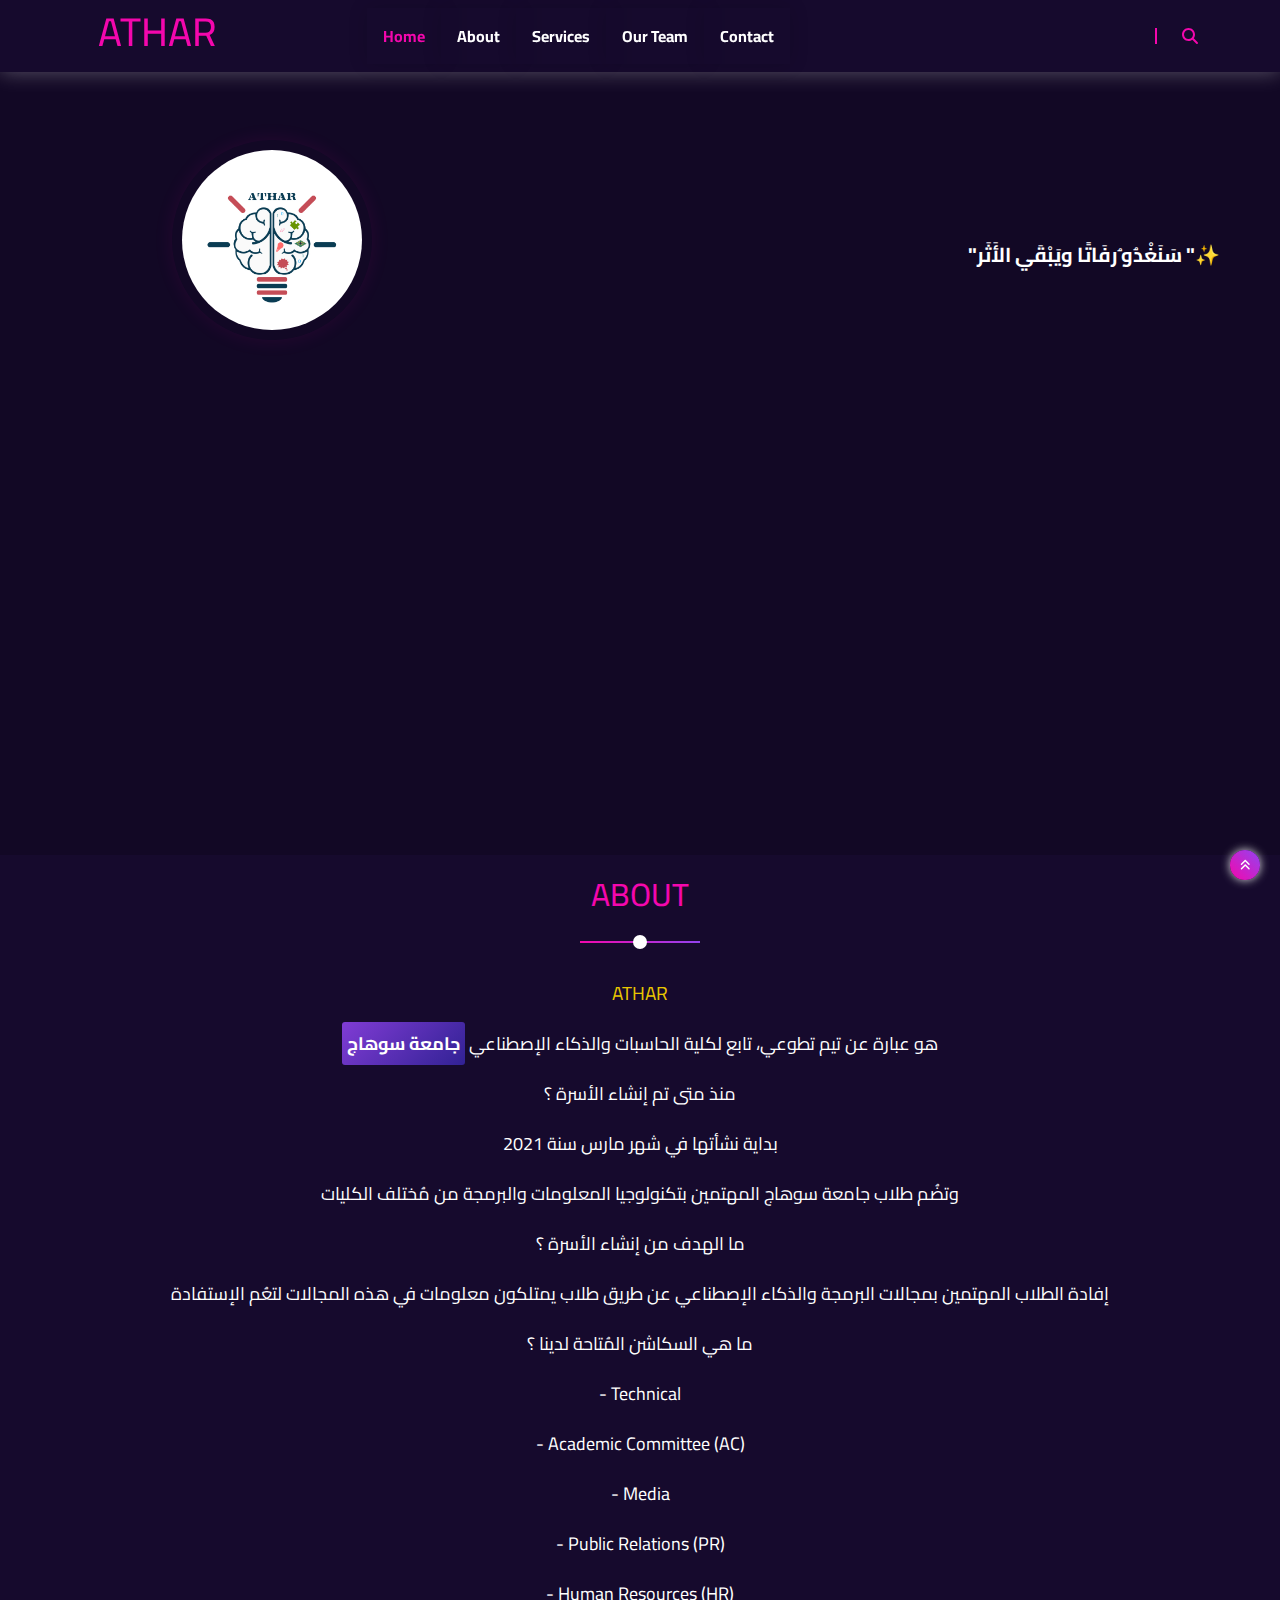
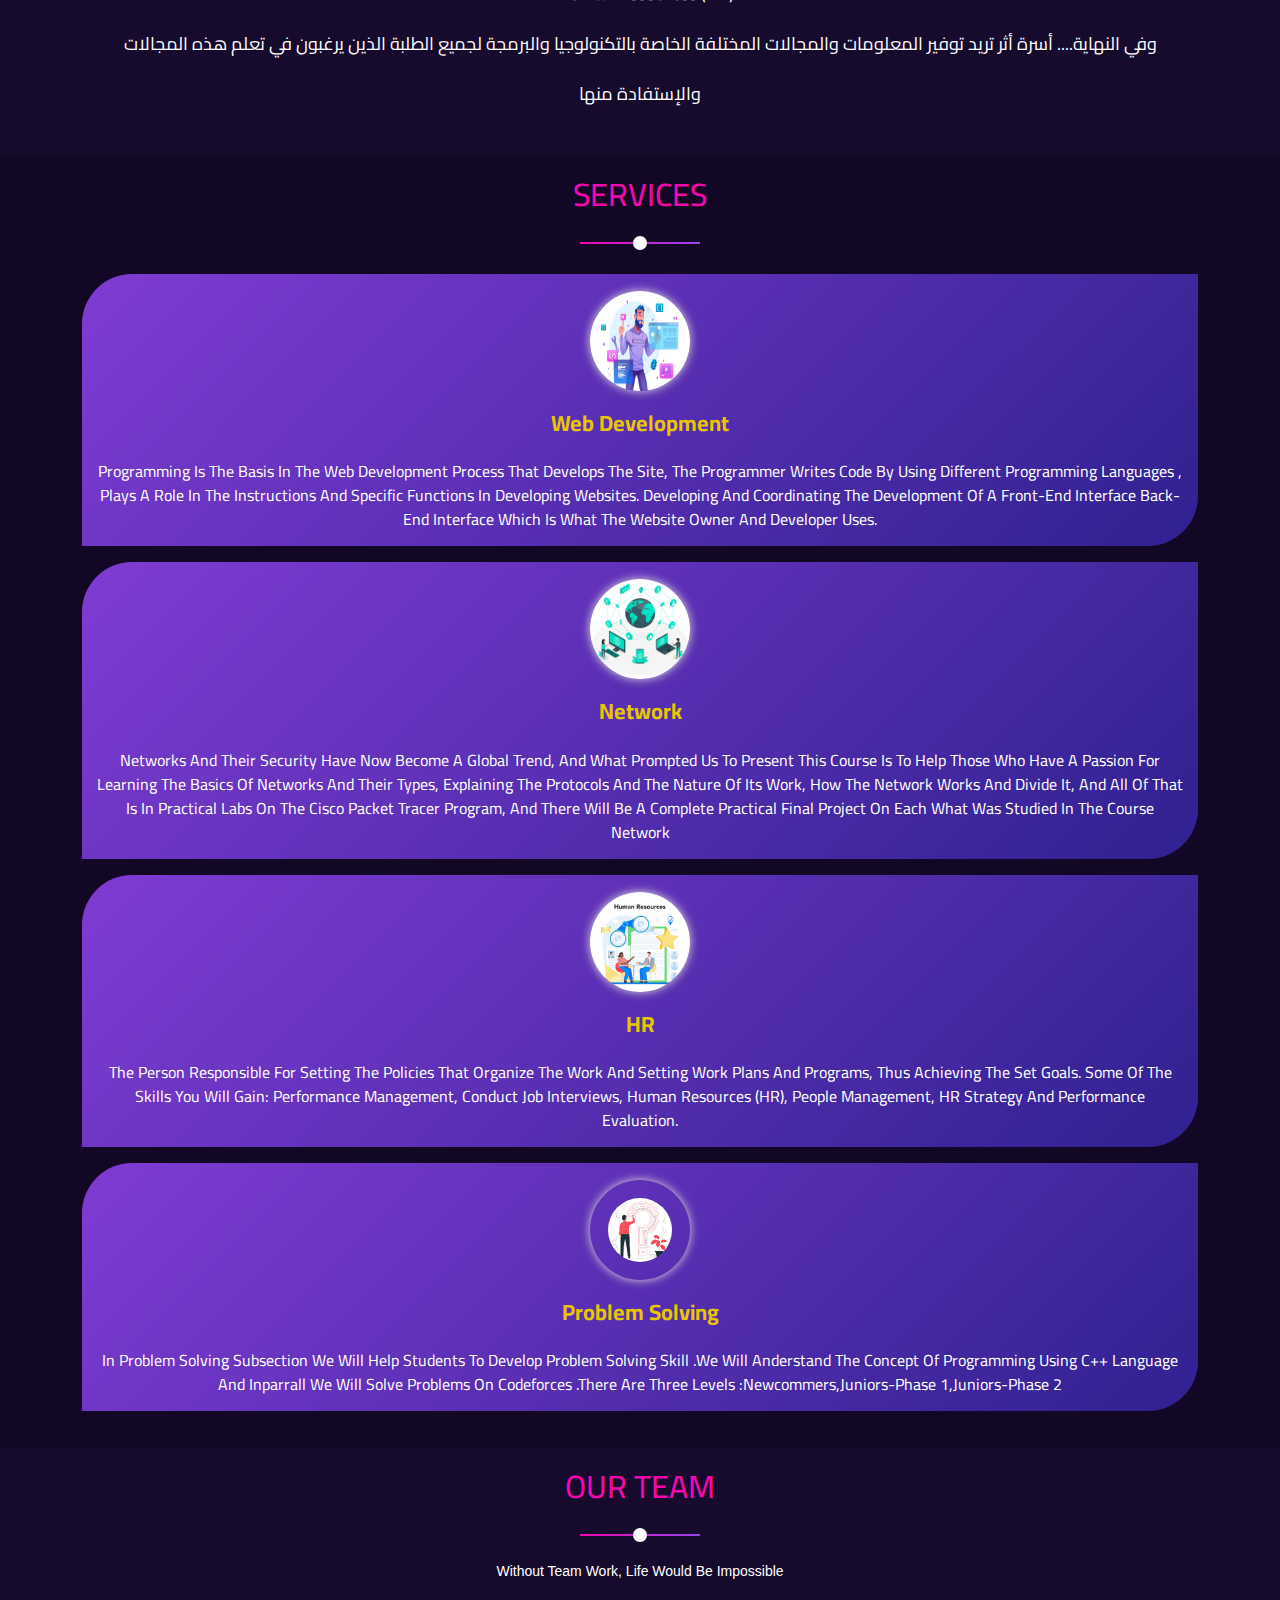
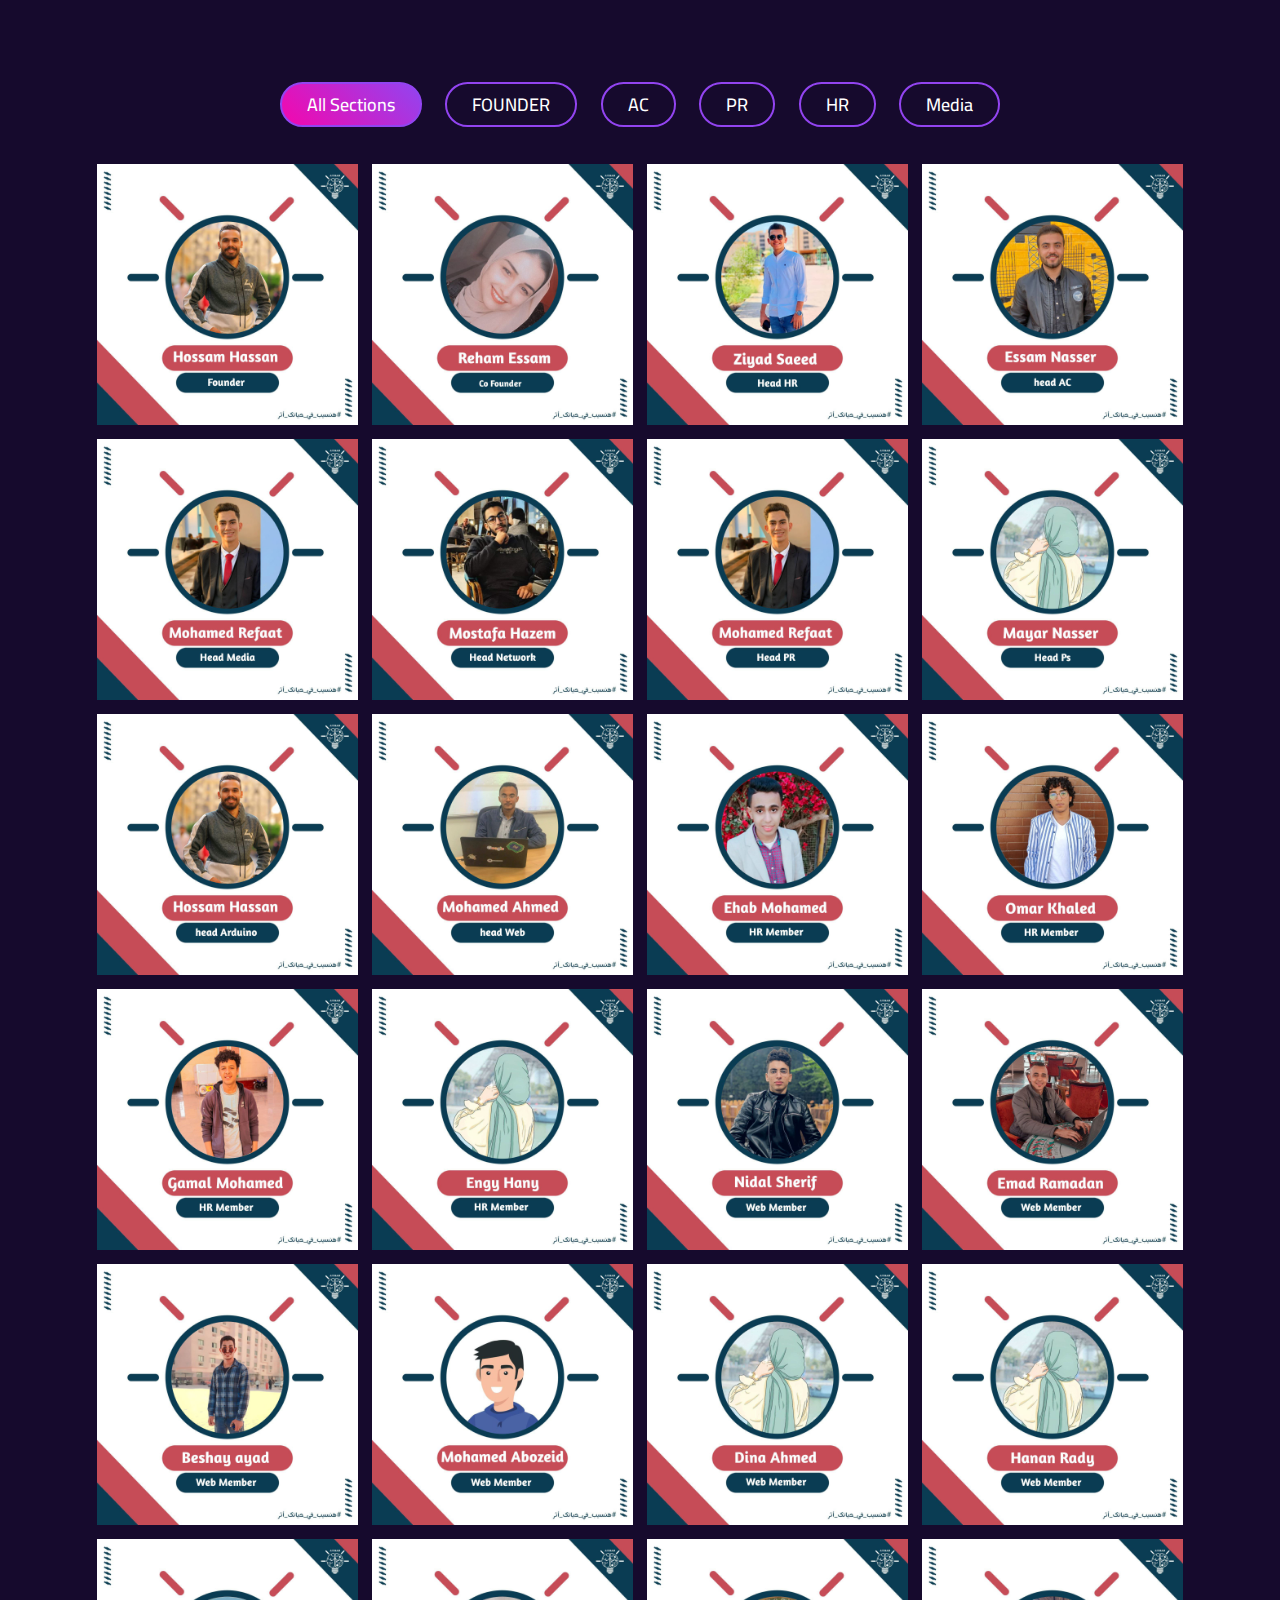
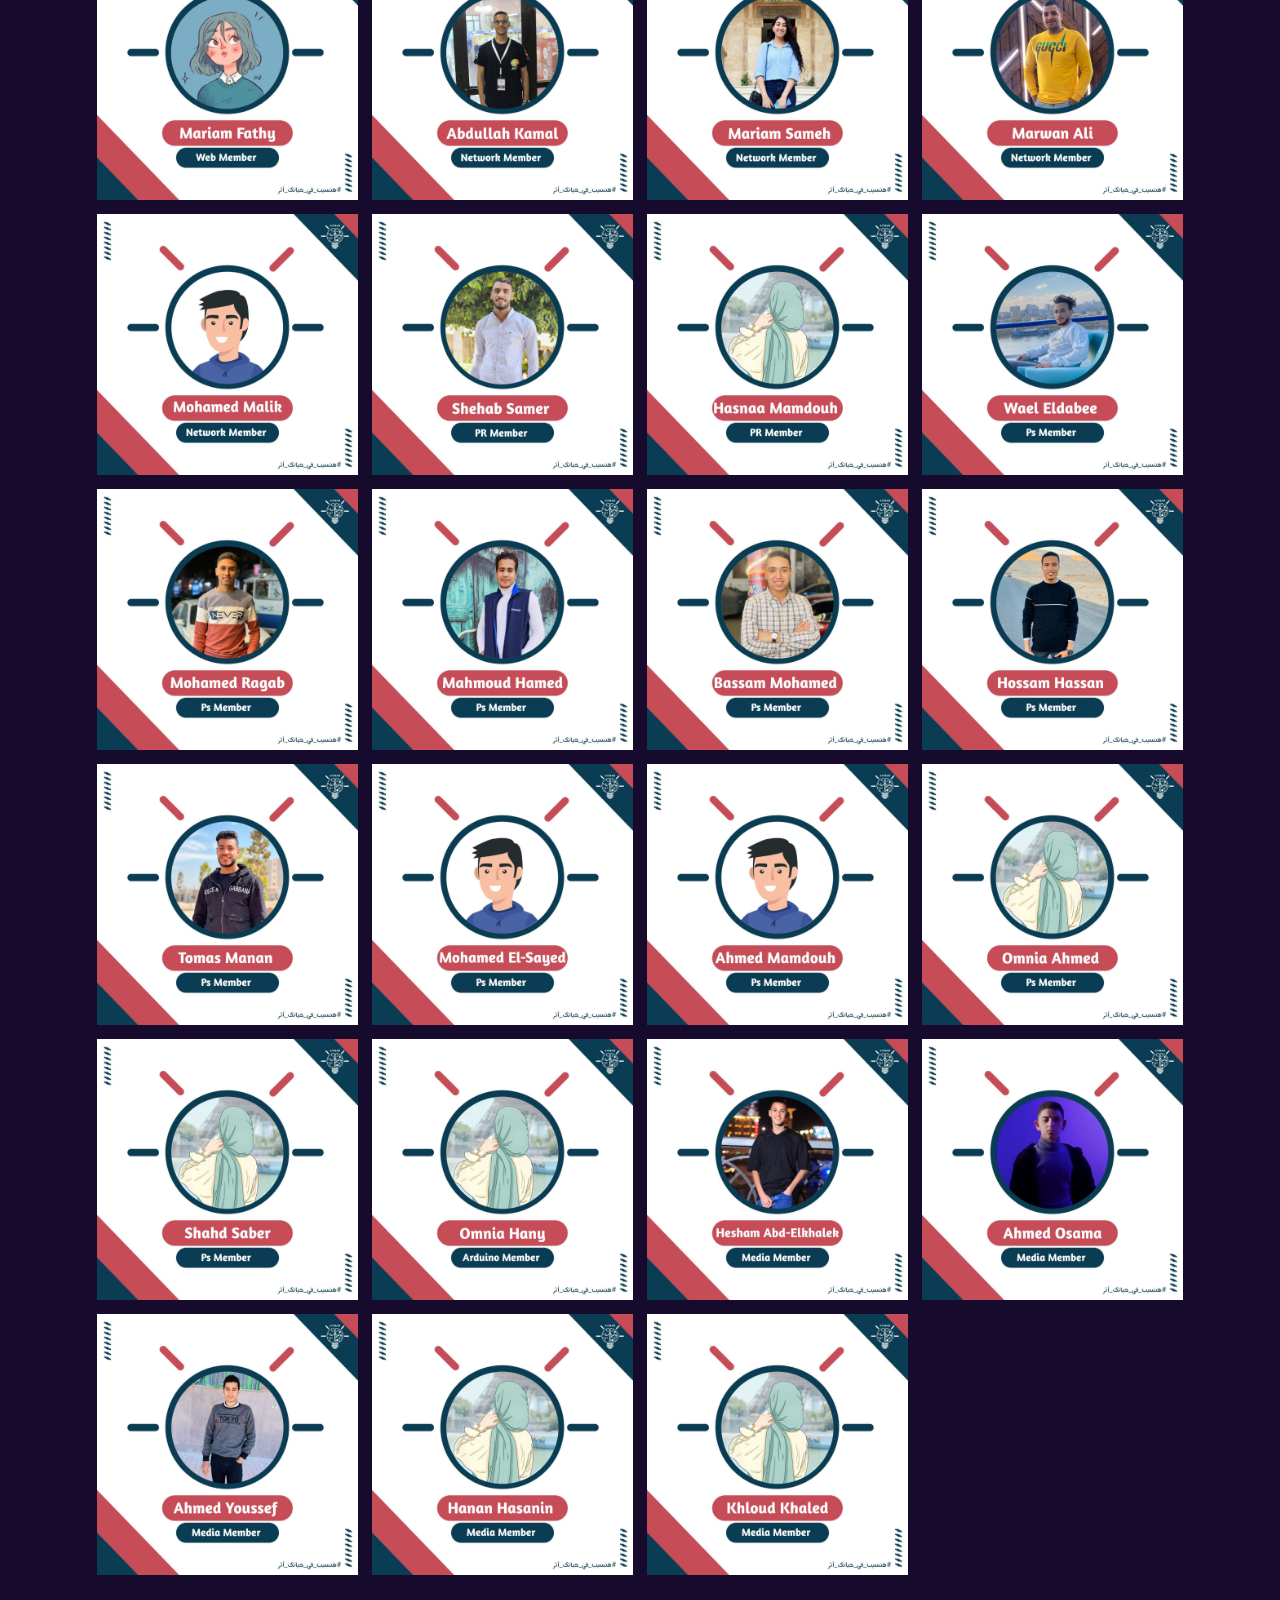
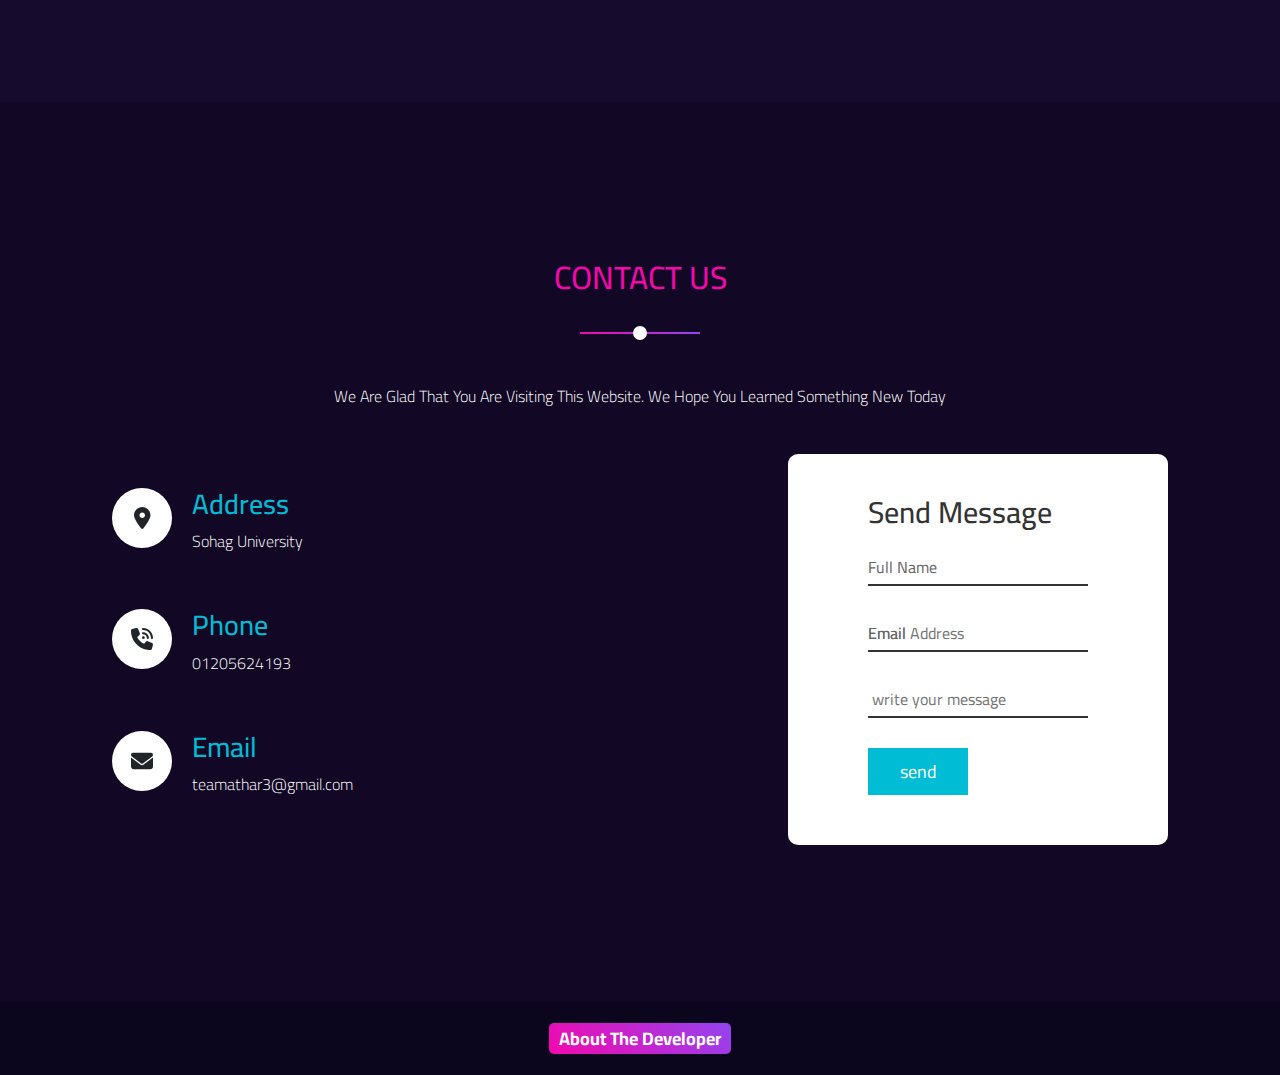
==== commit e89b4af3: "Update index.html" ====
--- a/index.html
+++ b/index.html
@@ -90,7 +90,7 @@
       </div>
       <div class="cont col-lg-8 flex-srart     ">
         <p class="">
-           "هنسيب في حياتك أثر" 
+           "سَنَغْدُو ُرفَاتًا ويَبْقَي الأَثَر "✨️
         </p>
       </div>
     
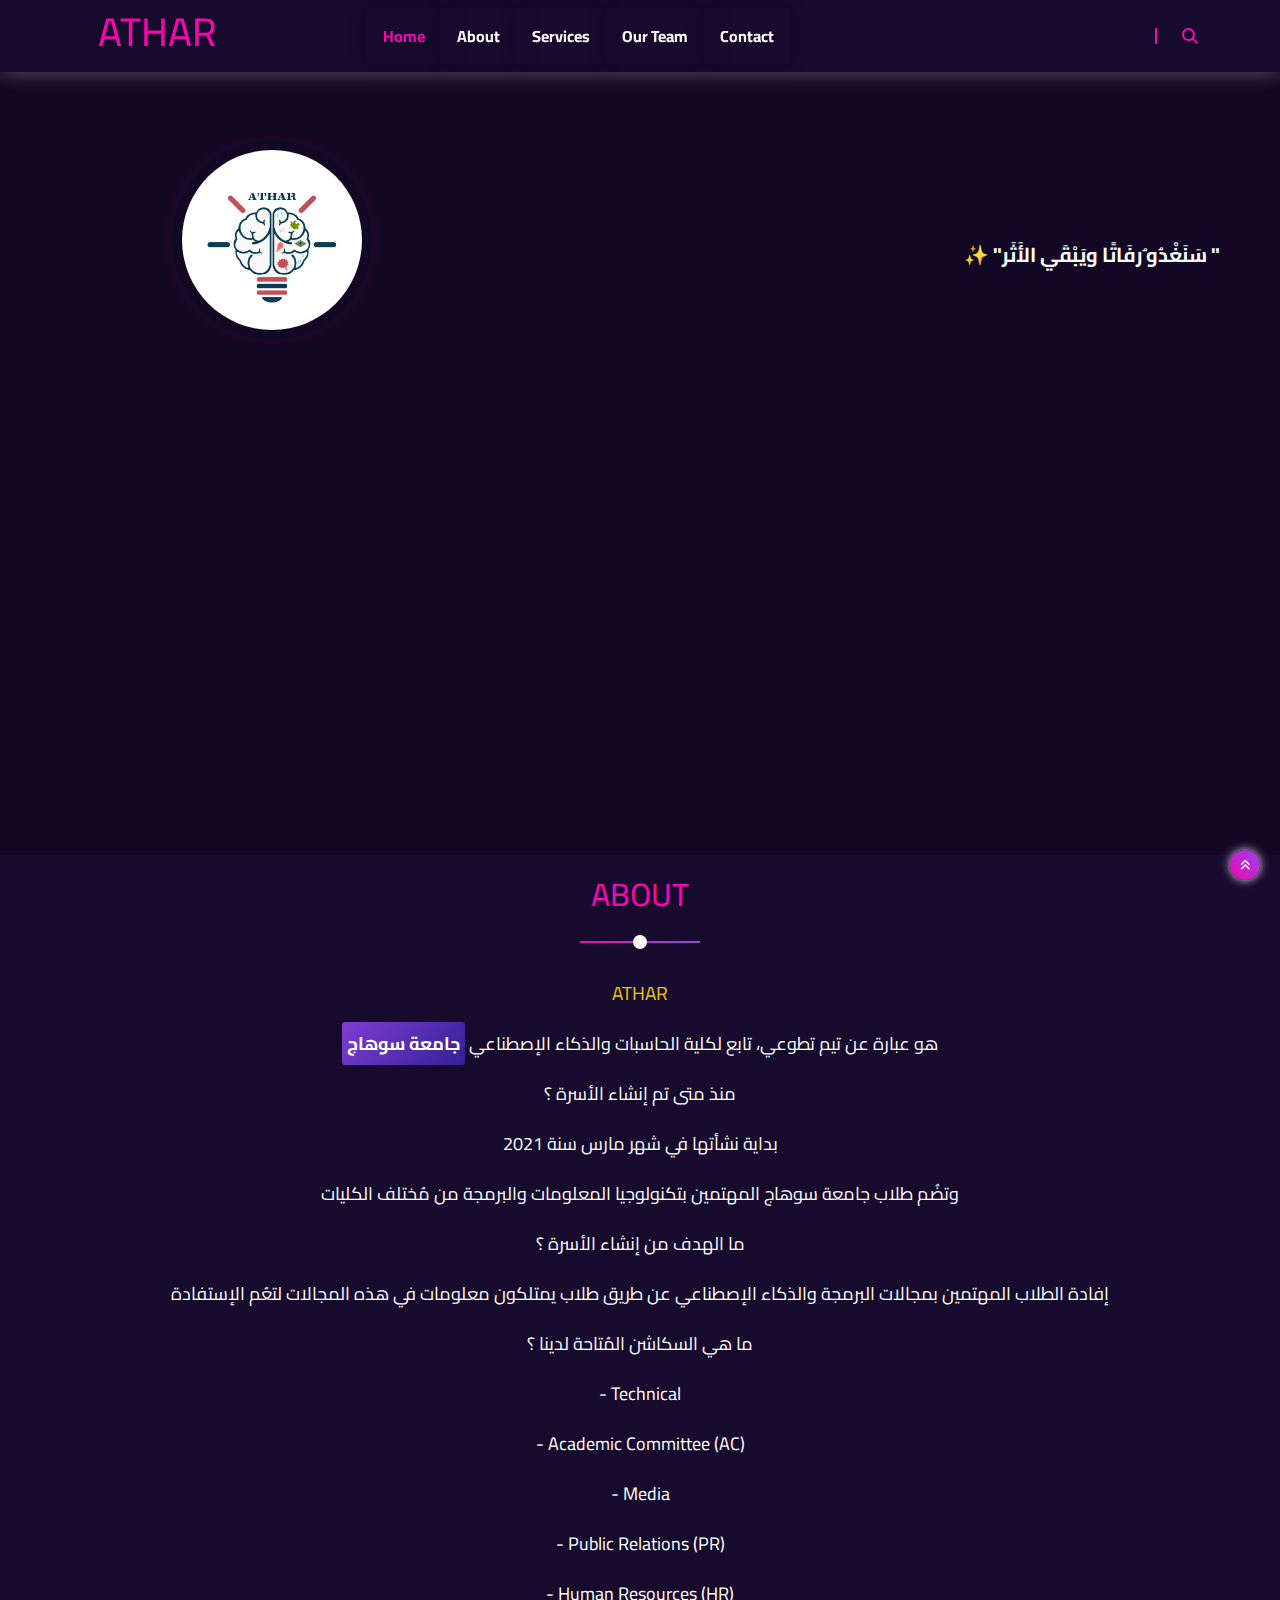
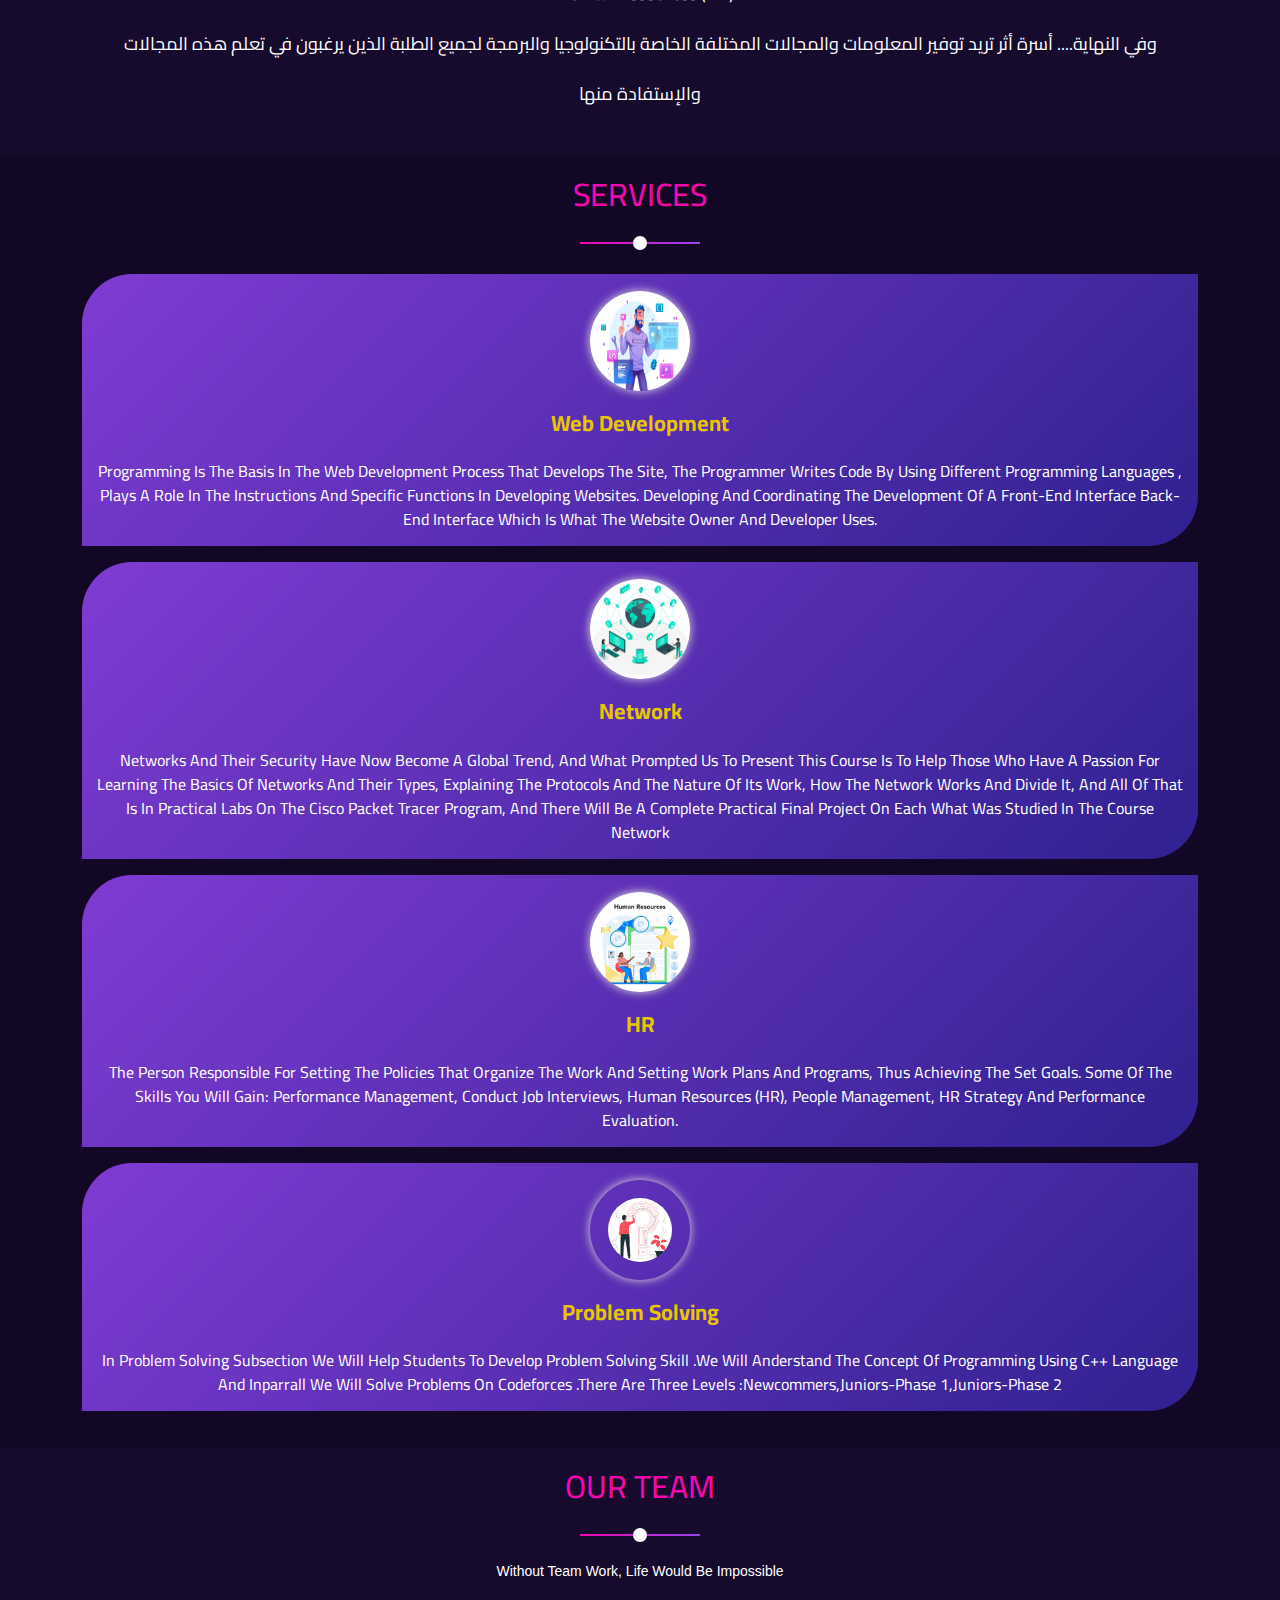
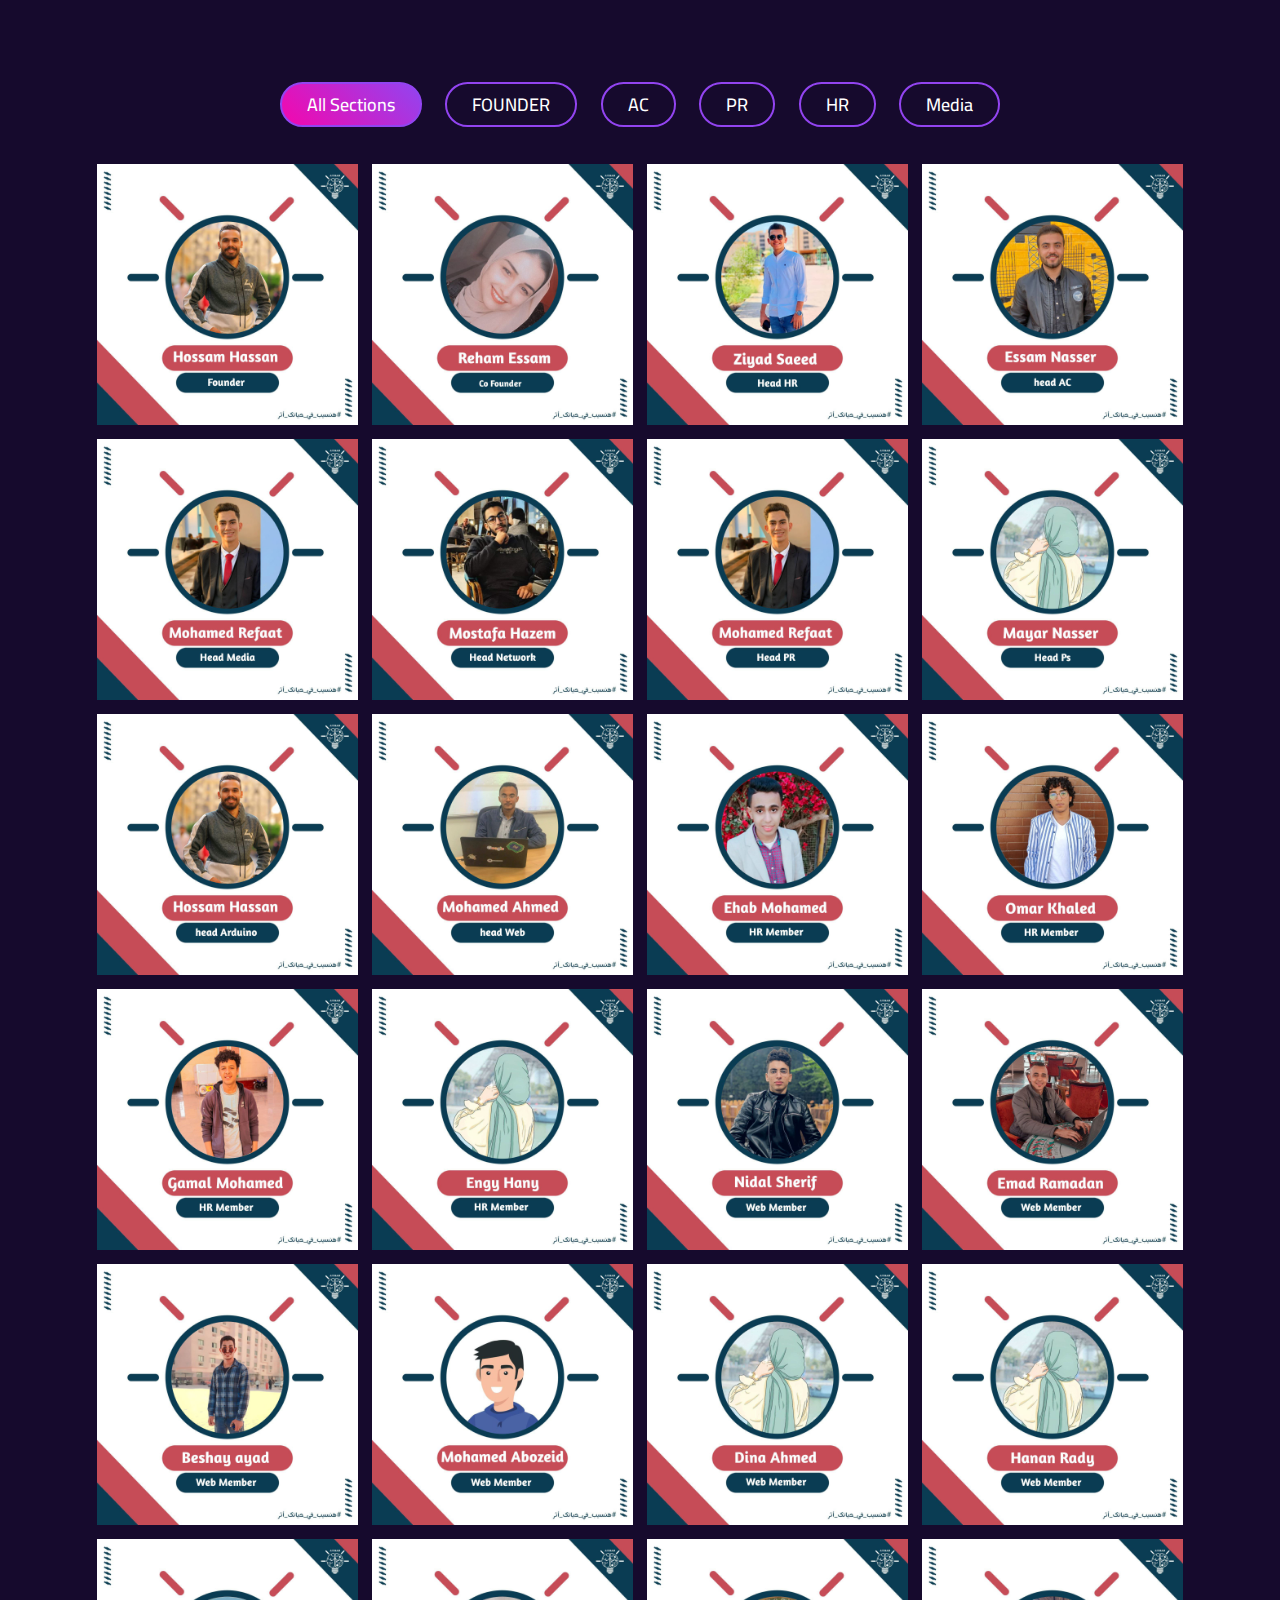
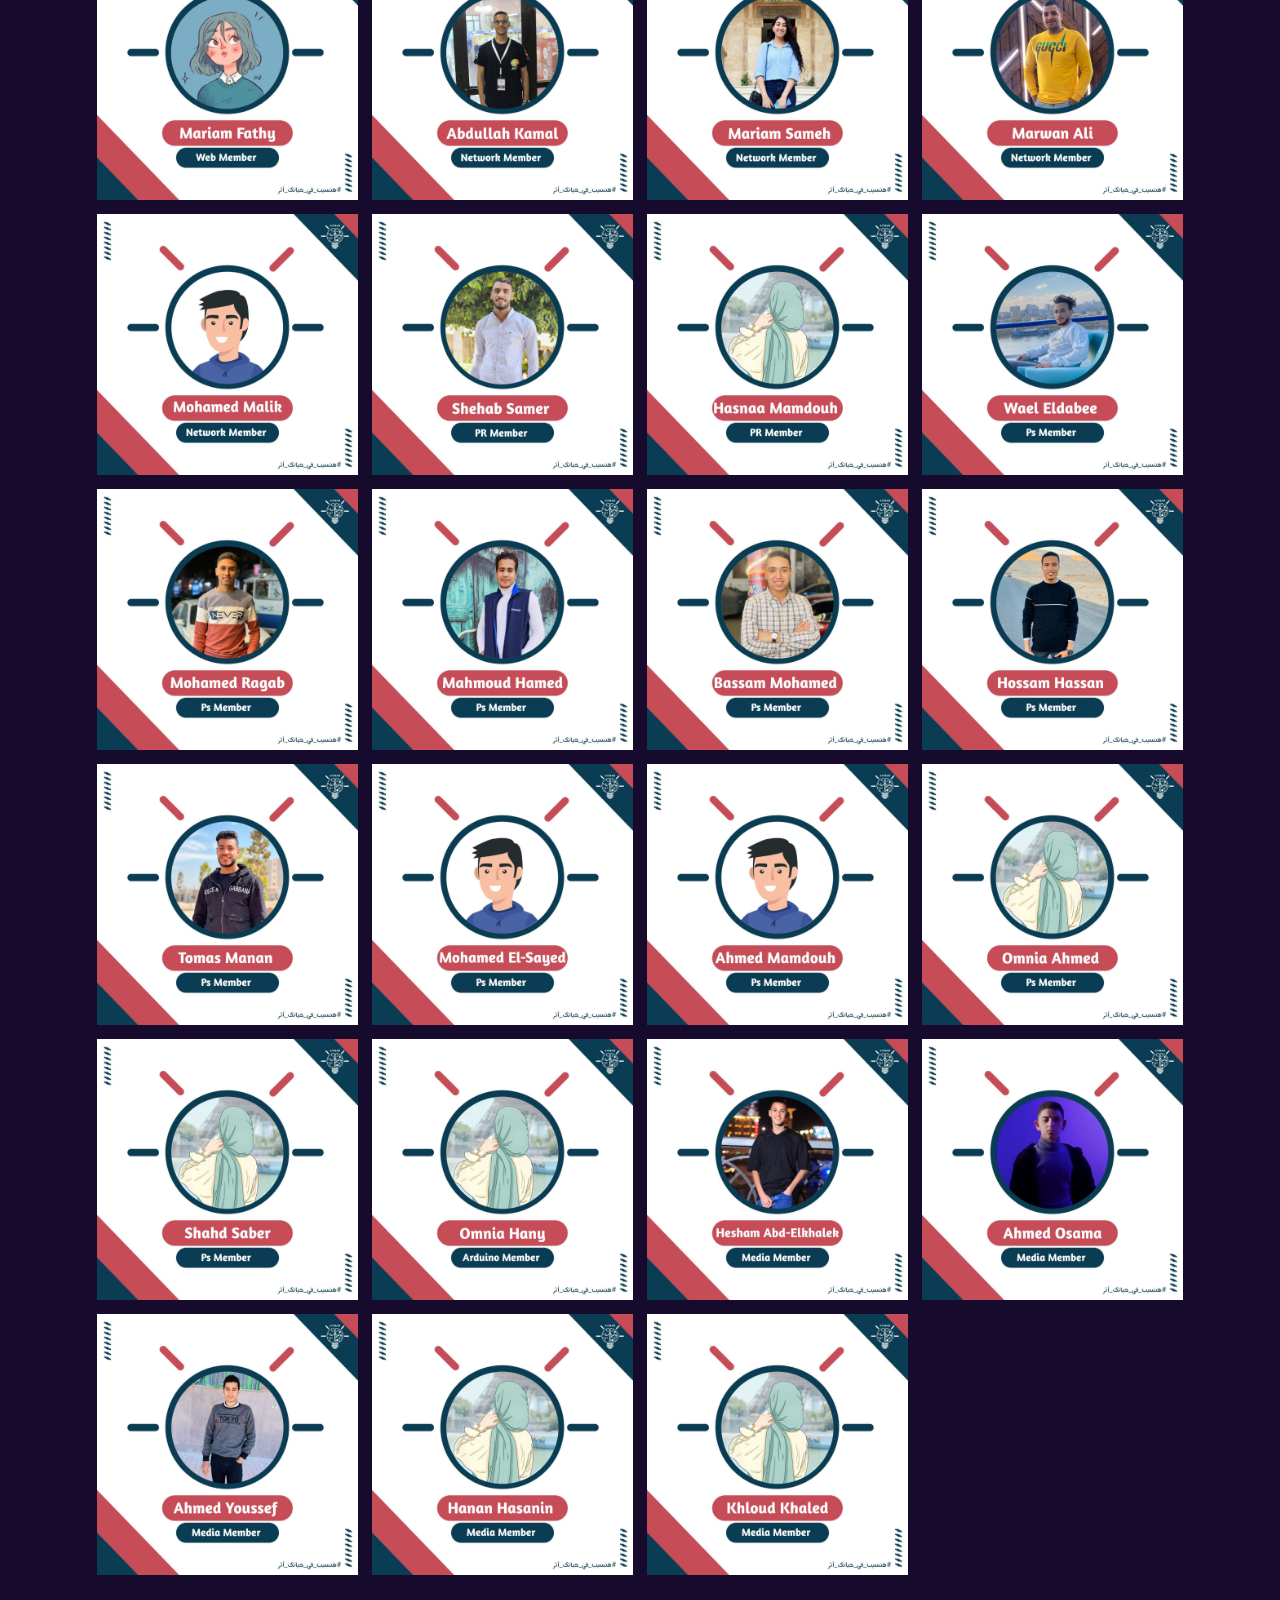
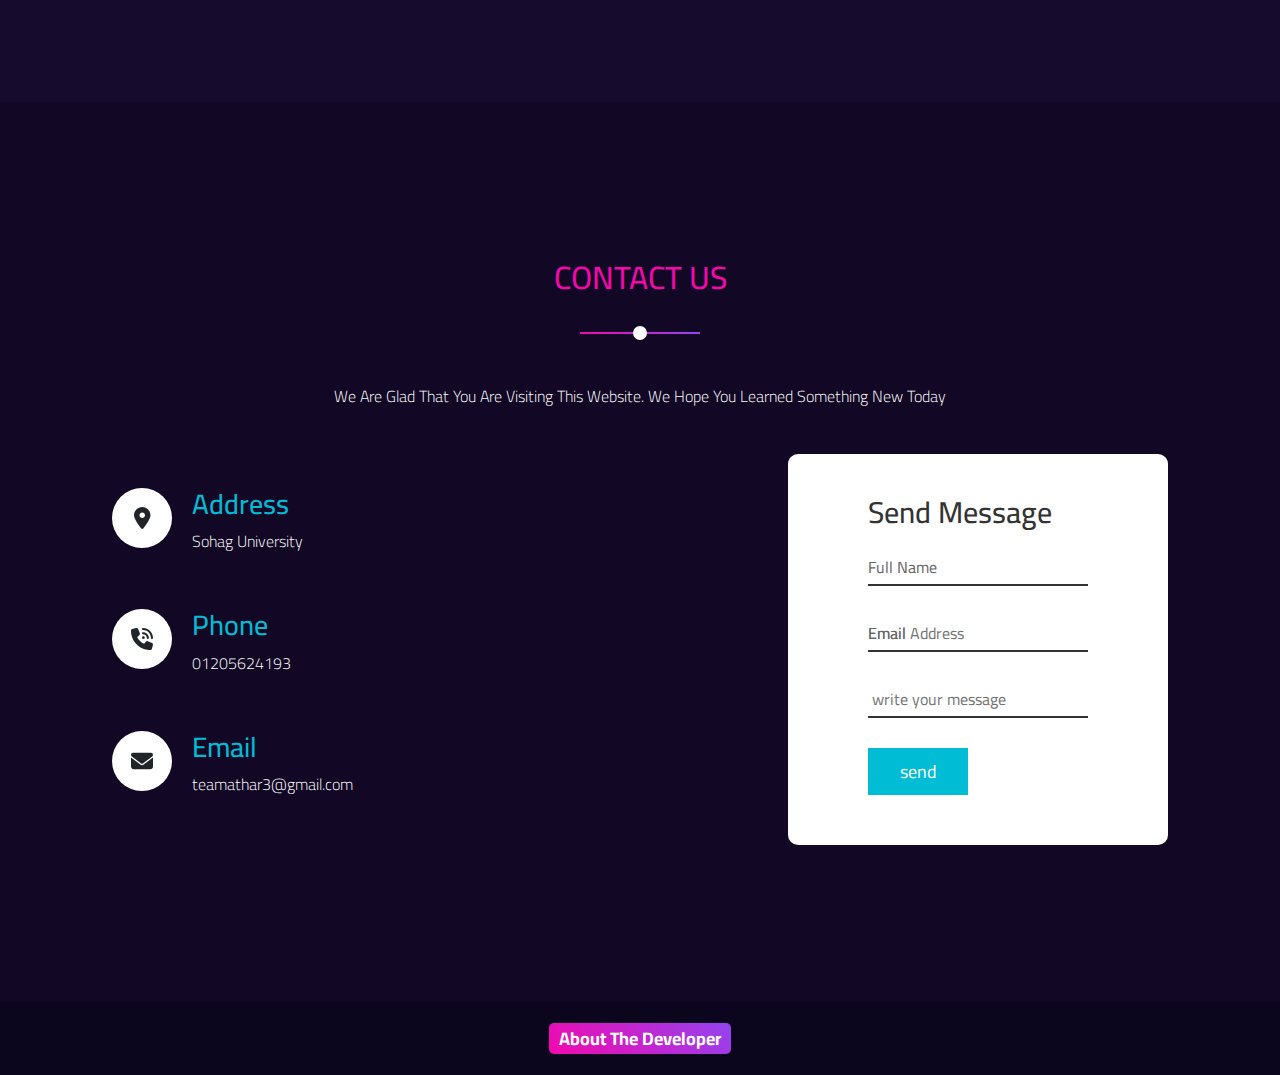
==== commit 834460c8: "Update index.html" ====
--- a/index.html
+++ b/index.html
@@ -90,7 +90,7 @@
       </div>
       <div class="cont col-lg-8 flex-srart     ">
         <p class="">
-           "سَنَغْدُو ُرفَاتًا ويَبْقَي الأَثَر "✨️
+          ✨️ "سَنَغْدُو ُرفَاتًا ويَبْقَي الأَثَر "
         </p>
       </div>
     
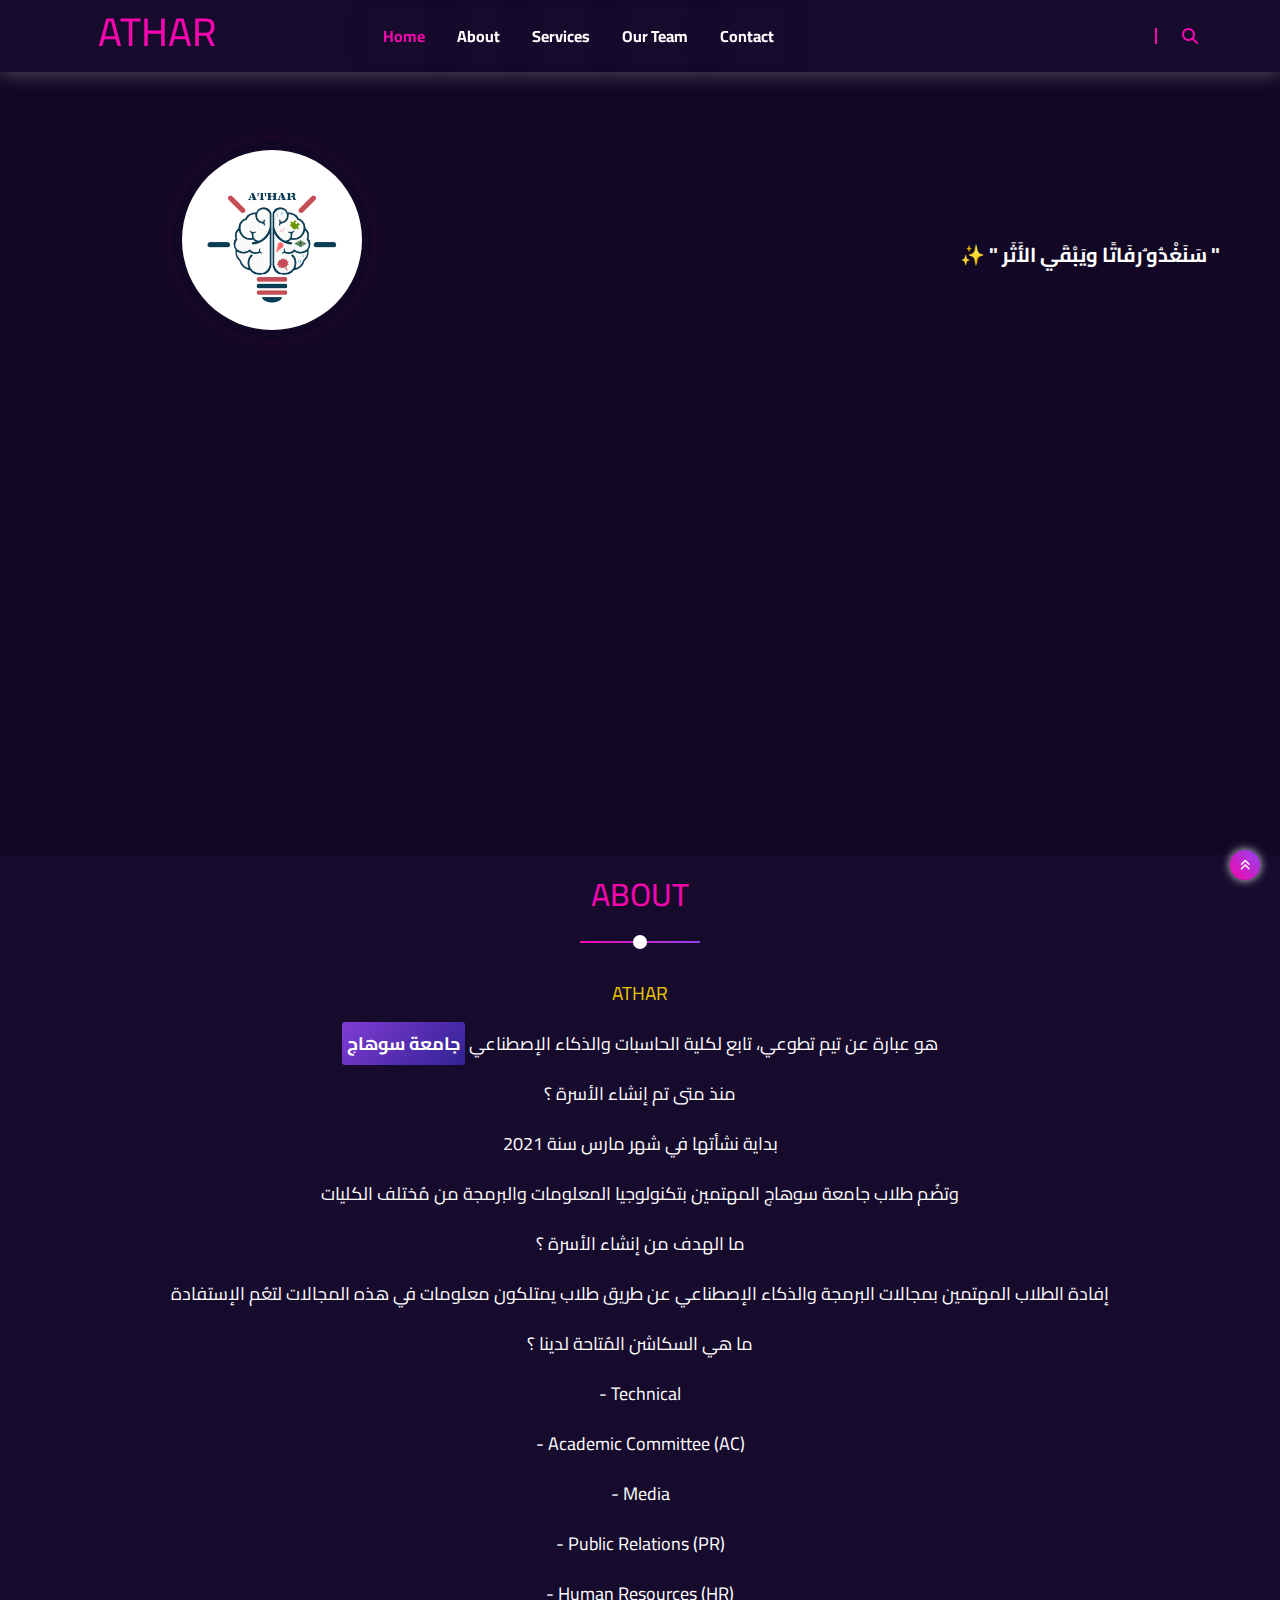
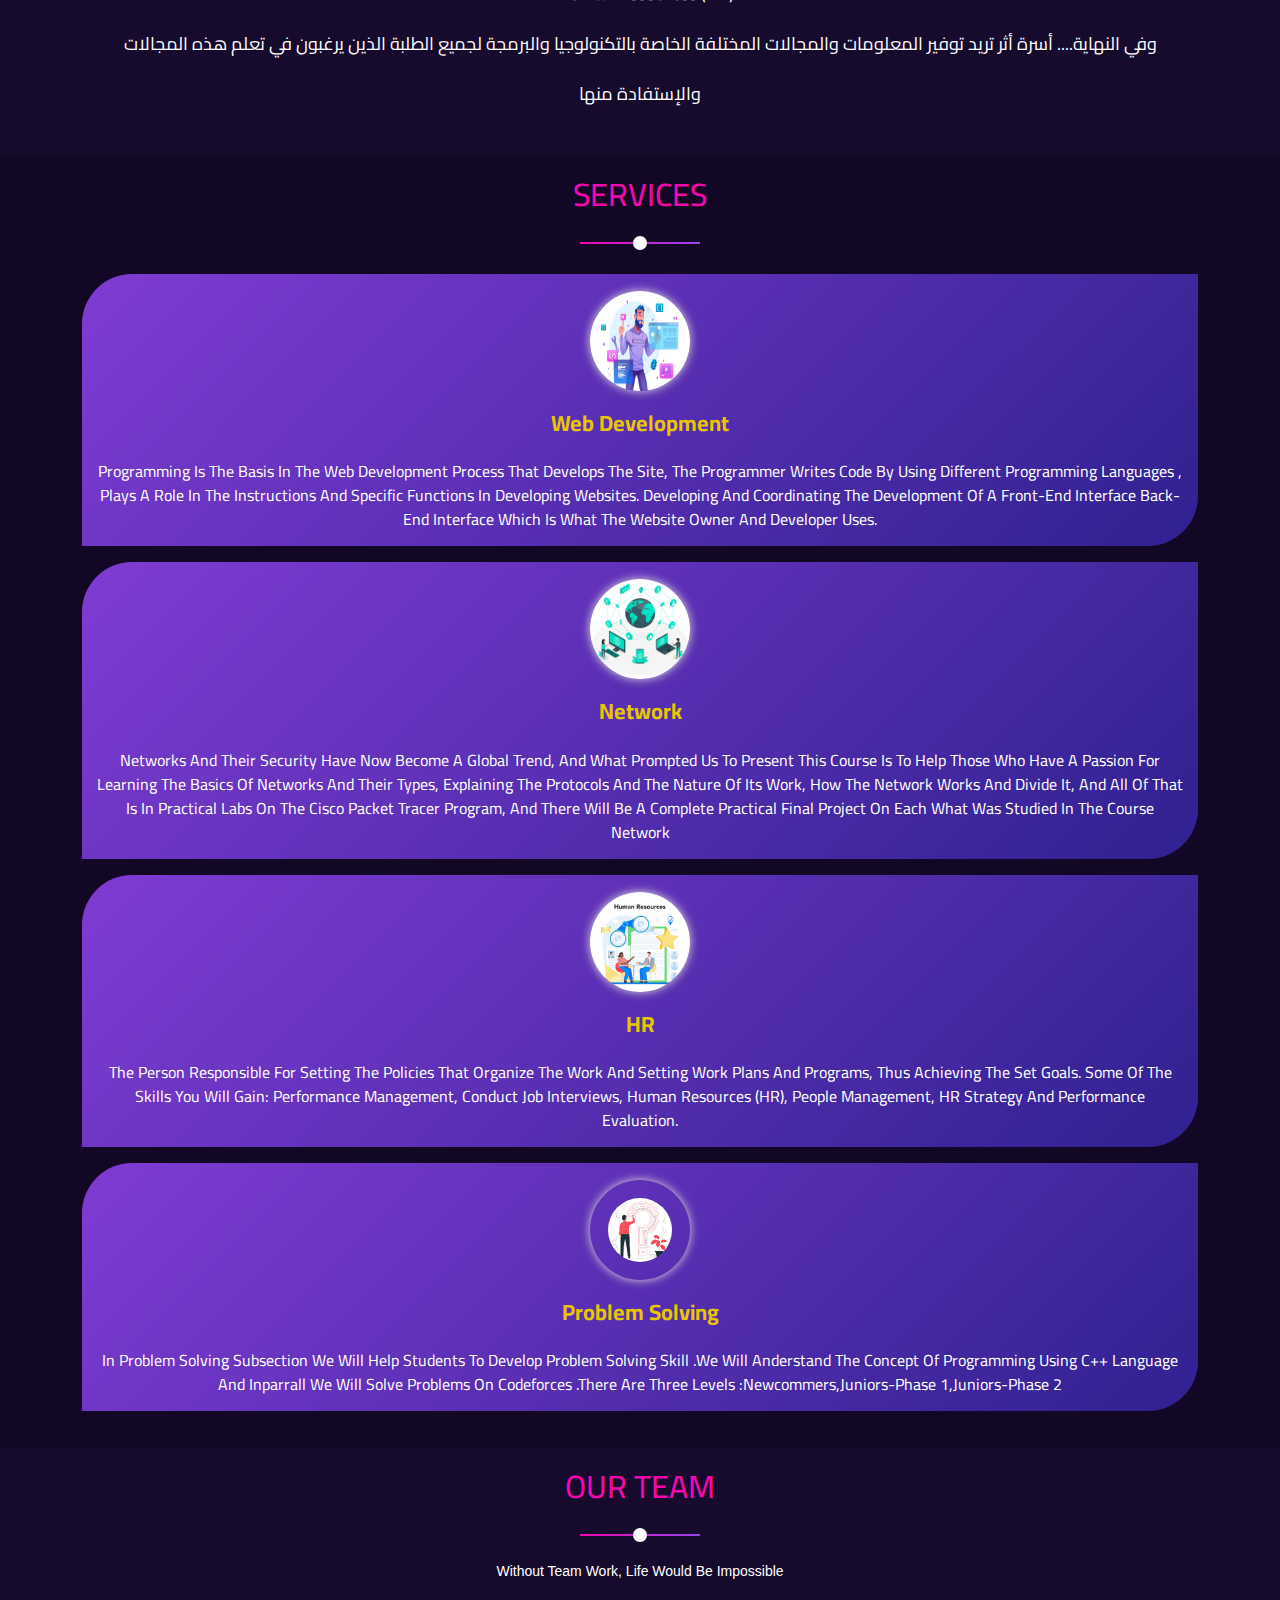
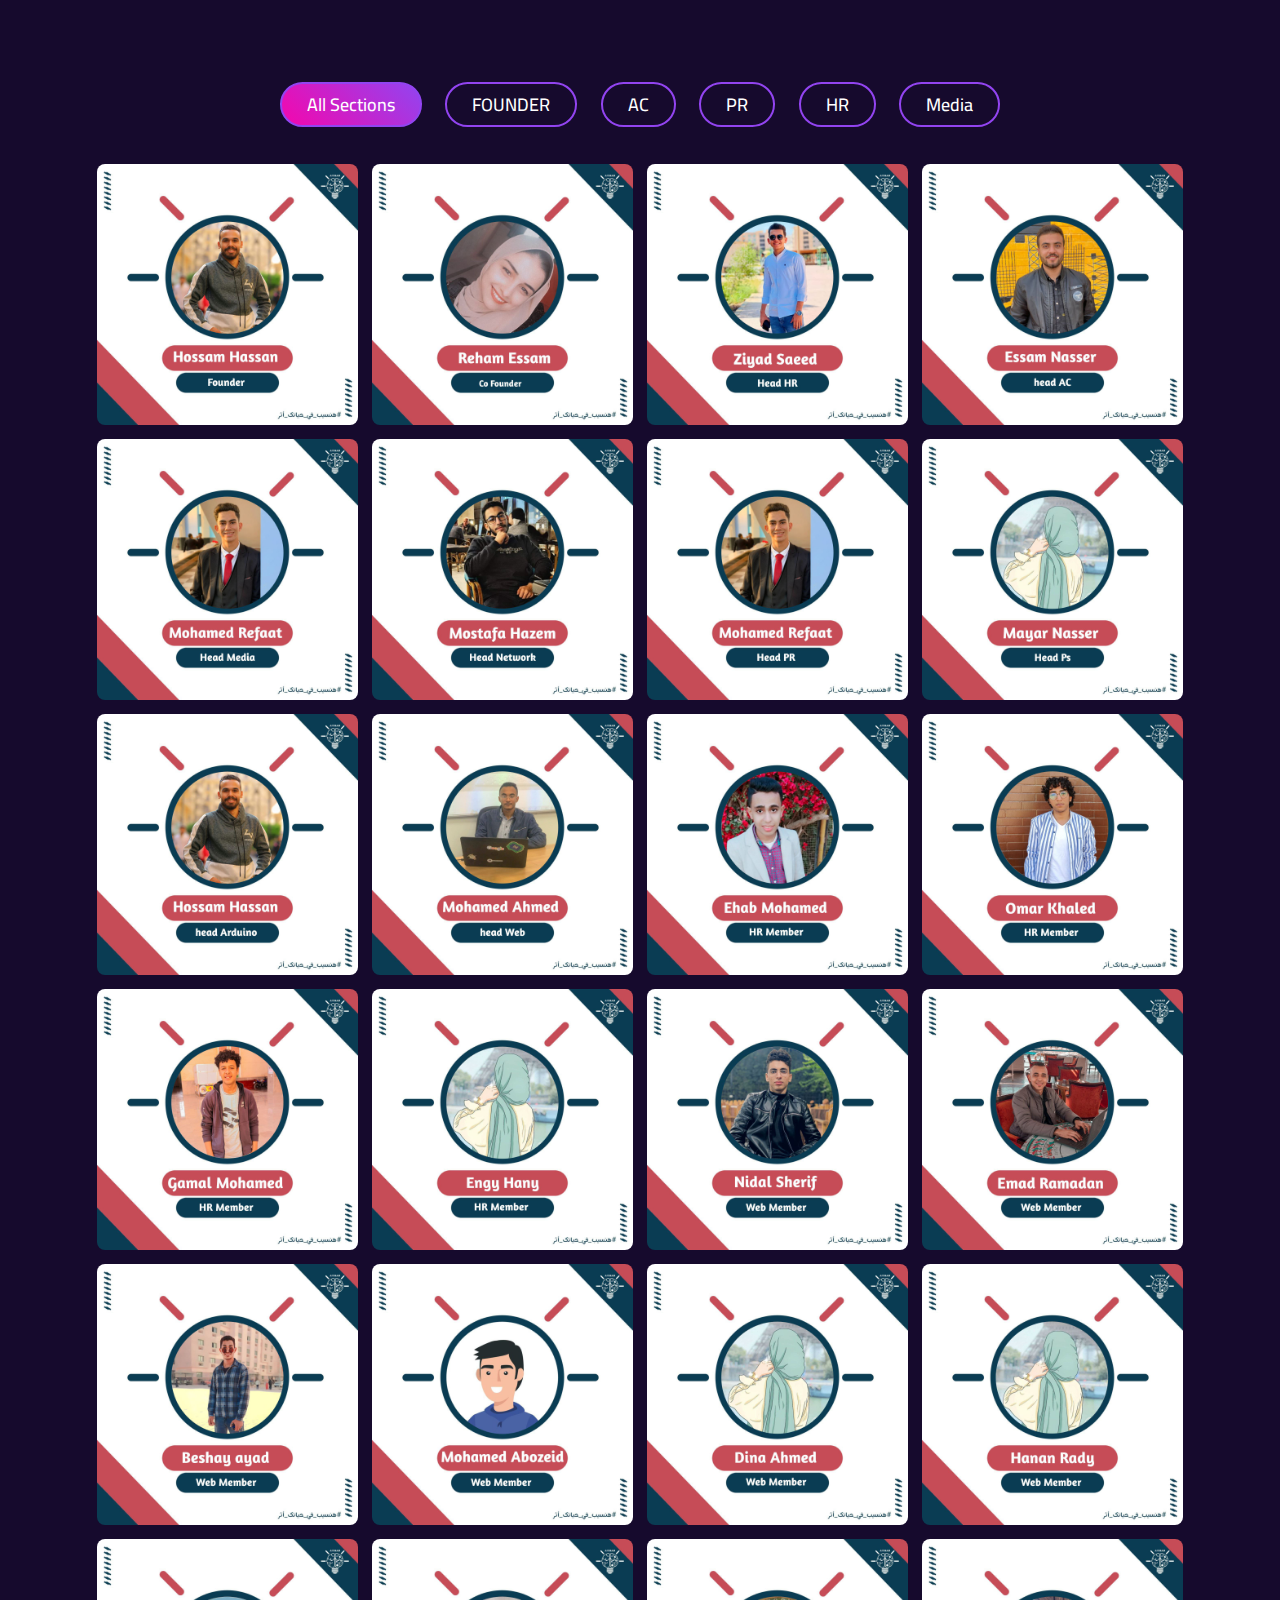
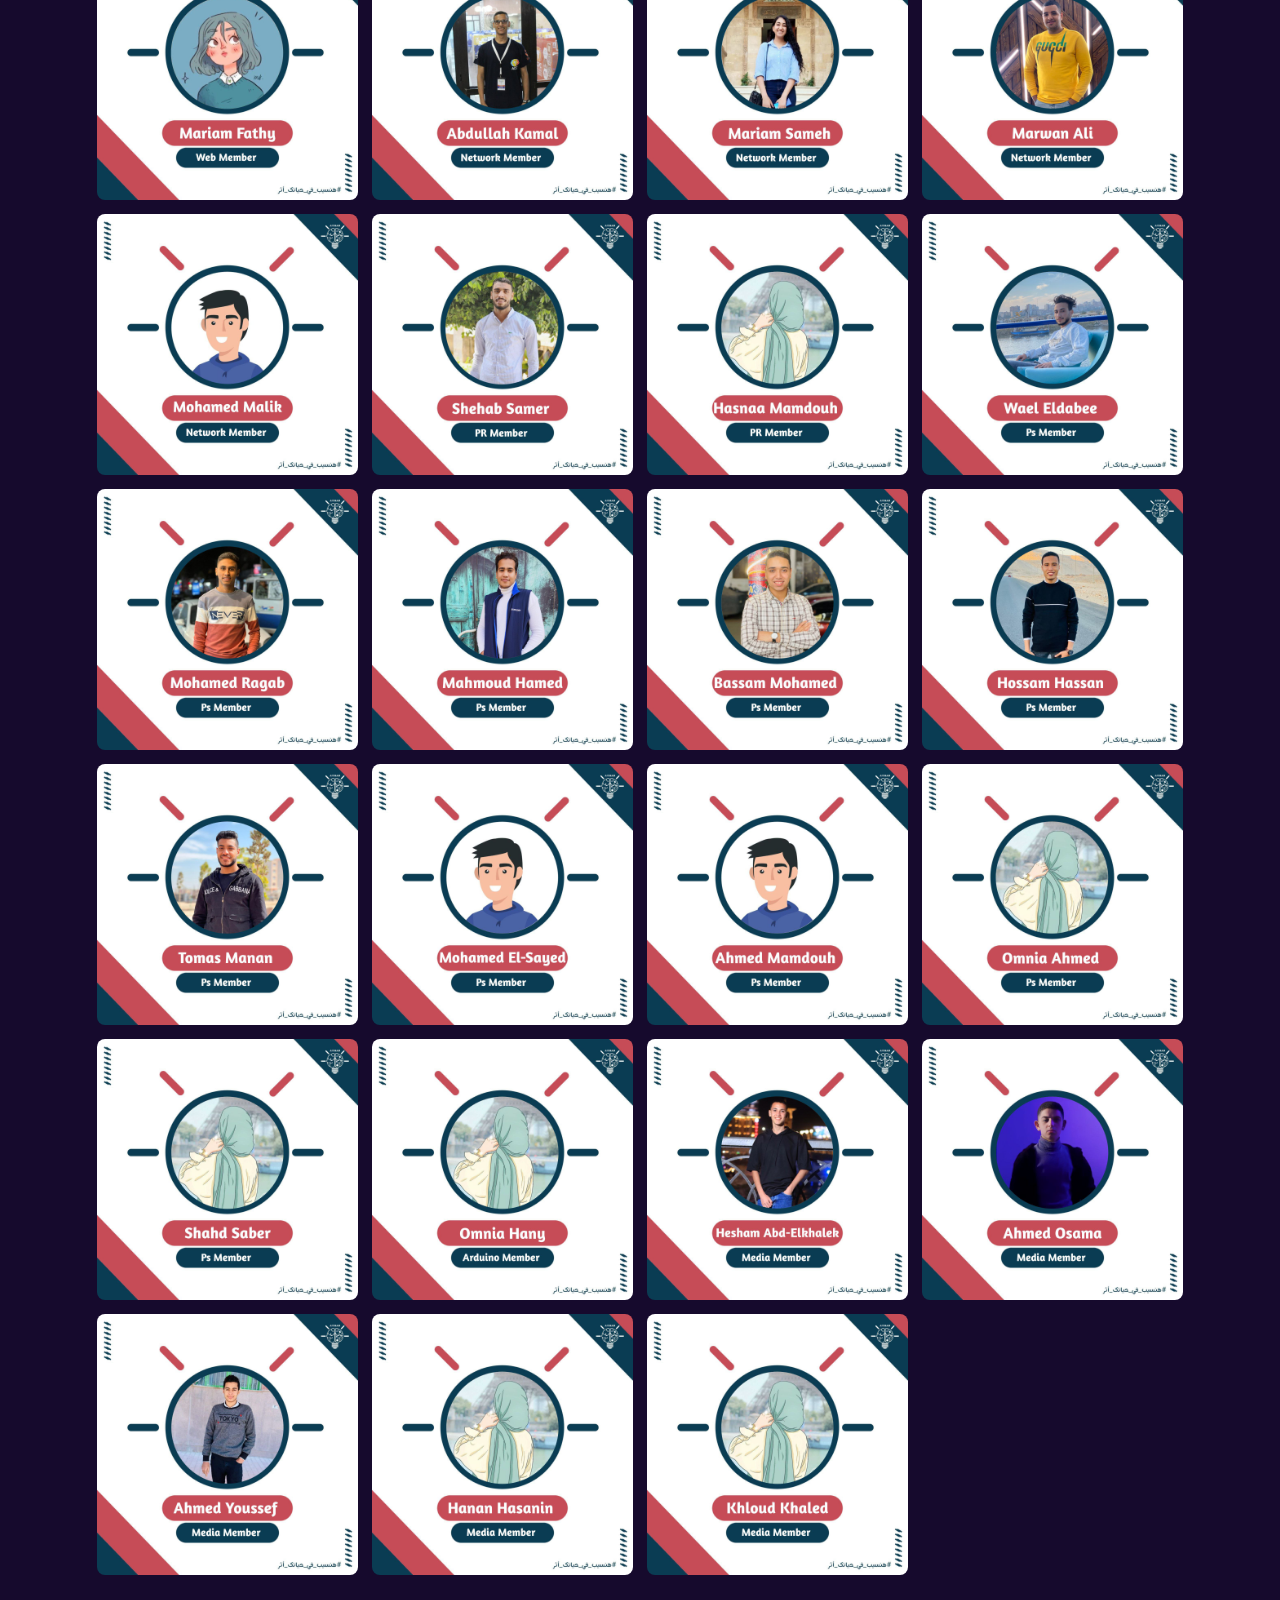
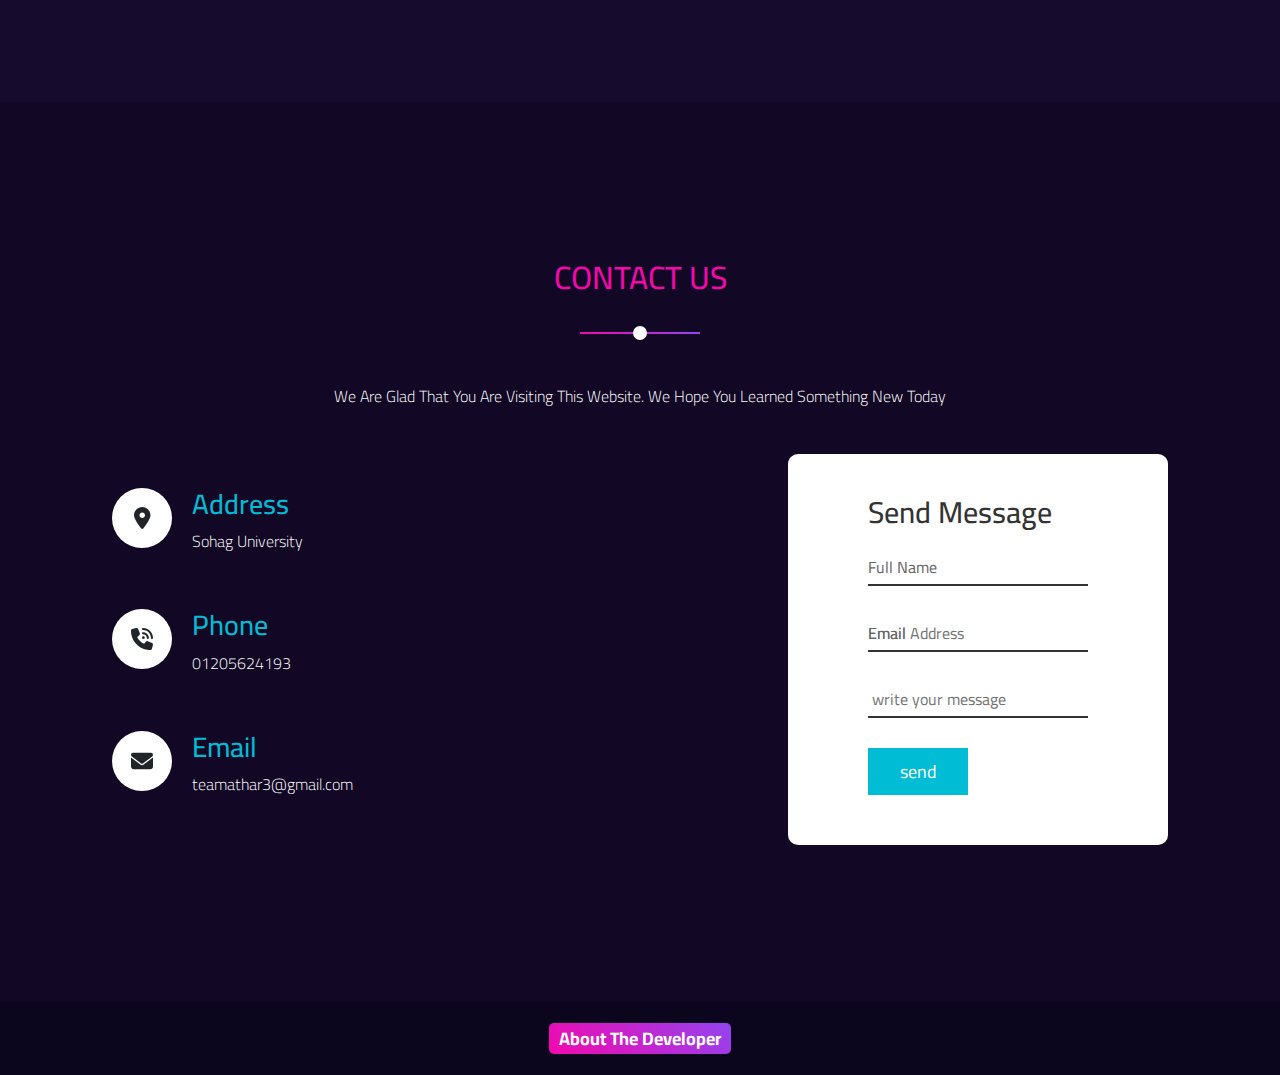
==== commit bbfd574b: "Update index.html" ====
--- a/index.html
+++ b/index.html
@@ -90,7 +90,7 @@
       </div>
       <div class="cont col-lg-8 flex-srart     ">
         <p class="">
-          ✨️ "سَنَغْدُو ُرفَاتًا ويَبْقَي الأَثَر "
+          ✨️ " سَنَغْدُو ُرفَاتًا ويَبْقَي الأَثَر "
         </p>
       </div>
     
--- a/css/athar.css
+++ b/css/athar.css
@@ -1,31 +1,31 @@
 @import url('https://fonts.googleapis.com/css2?family=Cairo:wght@200;300;400;500;600;700;800;900&display=swap');
 
-:root{
-
-    --head-color:#00bcd4;
-
-
-    --dark-color:#007bff;
-    --blue-color:#6b6c9f;
-    --red-one:#c52c2a;
-    --red-two:#a20002;
-    --pur-color:#351c2f;
-
-
-    --main-color: #0b051d;
-    --scend-color: #0433f2;
-    /* --third-color: #02dcff; */
-    --third2-color: #f407ad;
-    --third-color: #6131df;
-    --four-color: rgb(58, 184, 146);
-    --wight-color: #ffffff;
-    --sec-color:#160a2d;
-    --seccc-color:#120825;
-    --sec-padding:30px;
-    --tran:.3s;
-}
-
-::selection{
+:root {
+
+  --head-color: #00bcd4;
+
+
+  --dark-color: #007bff;
+  --blue-color: #6b6c9f;
+  --red-one: #c52c2a;
+  --red-two: #a20002;
+  --pur-color: #351c2f;
+
+
+  --main-color: #0b051d;
+  --scend-color: #0433f2;
+  /* --third-color: #02dcff; */
+  --third2-color: #f407ad;
+  --third-color: #6131df;
+  --four-color: rgb(58, 184, 146);
+  --wight-color: #ffffff;
+  --sec-color: #160a2d;
+  --seccc-color: #120825;
+  --sec-padding: 30px;
+  --tran: .3s;
+}
+
+::selection {
   background-color: var(--head-color);
   border-radius: 4px;
 }
@@ -37,45 +37,49 @@
 }
 
 body::-webkit-scrollbar-thumb {
- background-color: #892cdc;
- box-shadow: 0px 0px 30px 30px #892cdc;
+  background-color: #892cdc;
+  box-shadow: 0px 0px 30px 30px #892cdc;
 }
 
 /* end scroll bar */
 
 
-*{
+* {
   box-sizing: border-box;
-    padding: 0;
-    margin: 0;
-}
-body{
-    font-family: 'Cairo', sans-serif;
-  
-    scroll-behavior: smooth;
-    direction: ltr;
-    text-transform: capitalize;
-  
-    
-  
-  
-}
-.main-head{
+  padding: 0;
+  margin: 0;
+}
+
+body {
+  font-family: 'Cairo', sans-serif;
+
+  scroll-behavior: smooth;
+  direction: ltr;
+  text-transform: capitalize;
+
+
+
+
+}
+
+.main-head {
   text-align: center;
   position: relative;
-  color: var(--third2-color );
+  color: var(--third2-color);
   font-weight: bold;
   text-transform: uppercase;
-  font-size: 25px !important  ;
-}
-.main-prg{
+  font-size: 25px !important;
+}
+
+.main-prg {
   margin-top: 55px;
   margin-bottom: 15px;
   color: white;
   font-size: 14px;
   font-family: "Montserrat", sans-serif;
 }
-.main-head h2::after{
+
+.main-head h2::after {
   content: "";
   position: absolute;
   left: 50%;
@@ -83,32 +87,38 @@
   width: 14px;
   height: 14px;
   border-radius: 50%;
-  
+
   bottom: -36px;
   background-color: white;
-}
-.main-head h2::before{
+  z-index: 100;
+}
+
+.main-head h2::before {
   content: "";
   position: absolute;
   left: 50%;
   transform: translateX(-50%);
   height: 2px;
-  background-image: linear-gradient( 45deg, var(--third2-color), #9244f0);
+  background-image: linear-gradient(45deg, var(--third2-color), #9244f0);
   bottom: -30px;
   width: 120px;
-
-}
+  z-index: 100;
+
+}
+
 /* Start Navbar */
 .navbar {
   background-color: #160a2dab;
   background-color: var(--sec-color);
   backdrop-filter: blur(17px);
-    box-shadow: 0px 0px 20px 0px #ffffff4f;
-}
-.navbar .container{
+  box-shadow: 0px 0px 20px 0px #ffffff4f;
+}
+
+.navbar .container {
   background-color: var(--sec-color);
 
 }
+
 .navbar .navbar-nav .nav-link {
   color: var(--scend-color);
   font-weight: bold;
@@ -116,6 +126,7 @@
   box-shadow: 0px 0px 20px 0px #0002;
   color: white;
 }
+
 .navbar .navbar-nav .nav-link.active,
 .navbar .navbar-nav .nav-link:focus,
 .navbar .navbar-nav .nav-link:hover,
@@ -123,99 +134,114 @@
   color: var(--third2-color);
   cursor: pointer;
 }
-@media(max-width:900px){
-
-.navbar .container h1{
+
+@media(max-width:900px) {
+
+  .navbar .container h1 {
     position: relative;
-    right: 80%; 
+    right: 80%;
     transform: translateX(-50%);
   }
-  @media(max-width:700px){
-    .navbar .container h1{
+
+  @media(max-width:700px) {
+    .navbar .container h1 {
       right: 62%;
     }
   }
-  
-}
-.navbar .navbar-nav a::before{
+
+}
+
+.navbar .navbar-nav a::before {
   content: "";
   position: absolute;
   width: 0%;
   height: 3px;
   bottom: 0px;
-  left  : 0;
+  left: 0;
   background-color: white;
   transform-origin: left;
   transition: var(--tran);
 }
-.navbar .navbar-nav a:hover:before{
-  width:100%;
-}
-.navbar-nav{
+
+.navbar .navbar-nav a:hover:before {
+  width: 100%;
+}
+
+.navbar-nav {
   margin-left: 150px;
 }
+
 .navbar .navbar-toggler {
   color: white;
   font-size: 25px;
   border-color: white;
 }
-@media(max-width:900px){
+
+@media(max-width:900px) {
   .navbar .navbar-toggler {
     position: relative;
     left: 57%;
     transform: translateX(-50%);
   }
-  @media(max-width:460px){
-    .navbar .navbar-toggler{
+
+  @media(max-width:460px) {
+    .navbar .navbar-toggler {
       left: 52%;
     }
   }
 }
+
 .navbar .navbar-toggler:focus {
   box-shadow: none;
 }
+
 .navbar .navbar-toggler[aria-expanded="true"] {
   border-color: var(--green-color);
 }
 
-.search{
+.search {
   color: var(--third2-color);
   border-left: 2px solid var(--third2-color);
   padding-left: 25px;
 }
-@media(max-width:900px){
-  .search{
+
+@media(max-width:900px) {
+  .search {
     display: none;
   }
 }
+
 /* End Navbar */
 
 
 /* start landing */
-.landing{
+.landing {
   direction: ltr !important;
   height: 87vh;
   background-color: var(--seccc-color)
 }
- .logo{
+
+.logo {
   height: 42px;
   width: 42px;
 }
-.landing .container img{
+
+.landing .container img {
   width: 200px;
   height: 200px;
   margin-top: 20px;
   backdrop-filter: blur(17px);
-    box-shadow: 0px 0px 20px 0px #f407ad17  ;
-    border-radius: 50%;
-    padding: 10px;
-}
-
-.landing .container .vid{
+  box-shadow: 0px 0px 20px 0px #f407ad17;
+  border-radius: 50%;
+  padding: 10px;
+}
+
+.landing .container .vid {
   max-width: 200px;
-  max-height: 200px ;
-}
-.landing .container .cont p{
+  max-height: 200px;
+}
+
+.landing .container .cont p {
   position: absolute;
   right: 60px;
   color: white;
@@ -223,71 +249,83 @@
   font-size: 20px;
   font-weight: bold;
 }
-@media(max-width:900px){
-  .landing .container{
+
+@media(max-width:900px) {
+  .landing .container {
     display: flex;
     justify-content: space-around;
 
   }
-  .landing .container .cont p{
+
+  .landing .container .cont p {
     position: relative;
     right: 0;
     margin-top: 0;
-  } 
-  .landing .container .cont{
+  }
+
+  .landing .container .cont {
     display: flex;
     justify-content: center;
-}
-}
+  }
+}
+
 /* end landing */
 
 
 /* start about */
-.about{
+.about {
   padding-top: 20px;
   padding-bottom: 20px;
-  
+
   background-color: var(--sec-color);
 }
-.about .span{
+
+.about .span {
   color: #e9c700;
   font-size: 19px;
-  
-}
-.about .cont{
+
+}
+
+.about .cont {
   margin-top: 55px;
   margin-bottom: 15px;
   color: white;
   font-size: 18px;
-  
-}
-.about .col{
-  background-image: linear-gradient( -45deg, #4937f087, #9244f0db);
+
+}
+
+.about .col {
+  background-image: linear-gradient(-45deg, #4937f087, #9244f0db);
   padding: 5px;
   border-radius: 3px;
   font-weight: bold;
 }
-.about .cont p{
+
+.about .cont p {
   line-height: 50px;
 }
+
 /* end about */
 
 /* start services */
-.ser{
+.ser {
   background-color: var(--seccc-color);
   padding-top: 20px;
   padding-bottom: 20px;
   height: fit-content;
 }
-.ser .container{
+
+.ser .container {
   margin-top: 60px;
 }
-.ser .container .box{
-  background-image: linear-gradient( -45deg, #4937f087, #9244f0db);
+
+.ser .container .box {
+  background-image: linear-gradient(-45deg, #4937f087, #9244f0db);
   border-top-left-radius: 50px;
   border-bottom-right-radius: 50px;
 }
-.ser .container .box img{
+
+.ser .container .box img {
   width: 100px;
   max-width: 100%;
   height: 100px;
@@ -295,109 +333,50 @@
   margin-top: 17px;
   box-shadow: 0 0 10px #ddd;
 }
-.ser .container .box h3{
+
+.ser .container .box h3 {
   font-size: 15px;
   margin-top: 19px;
   font-weight: bold;
   font-size: 22px;
   color: #e9c700;
 }
-.ser .container .box p{
-  color: white;
-  padding:15px;
-}
+
+.ser .container .box p {
+  color: white;
+  padding: 15px;
+}
+
 /* end services */
 
-
-
-
-
-
-
-
-
-
-
-/* start service */
-/* .ser{
-  background-color: var(--seccc-color);
-  padding-top: 20px;
-  padding-bottom: 20px;
-  height: fit-content;
-}
-
-.ser .container{
-  /* display: grid;
-  grid-template-columns: repeat(auto-fill , minmax(400px, 1fr)); 
-  flex-wrap: wrap;
-  gap: 40px;
-  padding: 30px 0
-}
-
-.ser .container .box{
-  background-image: linear-gradient( -45deg, #4937f087, #9244f0db);
-  padding: 10px 20px;
-}
-.ser .container  .box img{
-  width: 100px;
-  max-width: 100%;
-  height: 100px;
-  border-radius: 50%;
-  box-shadow: 0 0 10px #ddd;
-}
-.vid{
-  width: 60px;
-  height: 60px;
-}
-.ser .container  .box h3{
-  font-size: 15px;
-  margin-top: 19px;
-  font-weight: bold;
-  font-size: 22px;
-  color: #e9c700;
-}
-.ser p{
-  color: white;
-  font-family: cursive;
-} */
-/* .ser .container  .box p{
-  
-} */
-/* @media (max-width:767px) {
-  .ser .container .box{
-  max-width: 800px;
-  }
-} */
-/* end service */
-
-
-
-
 /* start team */
-.team{
+.team {
   text-align: center;
   background-color: var(--sec-color);
   padding-top: 20px;
   padding-bottom: 20px;
   height: fit-content;
- 
-}
-
-.wrapper{
+
+}
+
+.wrapper {
   margin: 100px auto;
   max-width: 1100px;
 }
-.wrapper nav{
+
+.wrapper nav {
   display: flex;
   justify-content: center;
 }
-.wrapper .items{
+
+.wrapper .items {
   display: flex;
   max-width: 720px;
   width: 100%;
   justify-content: space-between;
 }
-.items span{
+
+.items span {
   padding: 7px 25px;
   font-size: 18px;
   font-weight: 500;
@@ -407,76 +386,94 @@
   border: 2px solid #9244f0;
   transition: all 0.3s ease;
 }
+
 .items span.active,
-.items span:hover{
+.items span:hover {
   color: #fff;
-  background-image: linear-gradient( 45deg, var(--third2-color), #9244f0);
-}
-.gallery{
+  background-image: linear-gradient(45deg, var(--third2-color), #9244f0);
+}
+
+.gallery {
   display: flex;
   flex-wrap: wrap;
   margin-top: 30px;
 }
-.gallery .image{
+
+.gallery .image {
   width: calc(100% / 4);
   padding: 7px;
 }
-.gallery .image span{
+
+.gallery .image span {
   display: flex;
   width: 100%;
   overflow: hidden;
 }
-.gallery .image img{
+
+.gallery .image img {
   width: 100%;
   vertical-align: middle;
   transition: all 0.3s ease;
-}
-.gallery .image:hover img{
+  border-radius: 8px;
+}
+
+.gallery .image:hover img {
   transform: scale(1.3);
 }
-.gallery .image.hide{
+
+.gallery .image.hide {
   display: none;
 }
-.gallery .image.show{
+
+.gallery .image.show {
   animation: animate 0.4s ease;
 }
+
 @keyframes animate {
-  0%{
+  0% {
     transform: scale(0.5);
   }
-  100%{
+
+  100% {
     transform: scale(1);
   }
 }
 
 @media (max-width: 800px) {
-  .gallery .image{
+  .gallery .image {
     width: calc(100% / 2);
   }
 }
+
 @media (max-width: 700px) {
-  .wrapper nav .items{
+  .wrapper nav .items {
     max-width: 600px;
   }
-  nav .items span{
+
+  nav .items span {
     padding: 7px 15px;
   }
 }
+
 @media (max-width: 600px) {
-  .wrapper{
+  .wrapper {
     margin: 30px auto;
   }
-  .wrapper nav .items{
+
+  .wrapper nav .items {
     flex-wrap: wrap;
     justify-content: center;
   }
-  nav .items span{
+
+  nav .items span {
     margin: 5px;
   }
+
   /*.gallery .image{
     width: 100%;
   }*/
 }
+
 /* end team */
 /* start contact */
 /* .contact{
@@ -497,32 +494,36 @@
 
 
 /* start contact */
-.contact{
+.contact {
   position: relative;
   min-height: 100vh;
-  padding: 50px 100px;
+  padding: 50px 100px 50px 100px;
   display: flex;
   justify-content: center;
   align-items: center;
   flex-direction: column;
   background-color: var(--seccc-color);
- 
-}
-.contact .content{
+
+}
+
+.contact .content {
   max-width: 800px;
   text-align: center;
-  margin-top:80px;
-}
-.contact .content h2{
+  margin-top: 80px;
+}
+
+.contact .content h2 {
   font-size: 36px;
   font-weight: 500;
   color: #fff;
 }
-.contact .content p{
+
+.contact .content p {
   font-weight: 300;
   color: #fff;
 }
-.contact .container{
+
+.contact .container {
   width: 100%;
   display: flex;
   justify-content: space-between;
@@ -530,17 +531,20 @@
   margin-top: 30px;
 
 }
-.contact .container .contactInfo{
- 
+
+.contact .container .contactInfo {
+
   display: flex;
   flex-direction: column;
 }
-.contact .container .contactInfo .box{
+
+.contact .container .contactInfo .box {
   position: relative;
   padding: 20px 0;
   display: flex;
 }
-.contact .container .contactInfo .box .icon{
+
+.contact .container .contactInfo .box .icon {
   min-width: 60px;
   height: 60px;
   background: #fff;
@@ -550,7 +554,8 @@
   border-radius: 50%;
   font-size: 22px;
 }
-.contact .container .contactInfo .box .text{
+
+.contact .container .contactInfo .box .text {
   display: flex;
   margin-left: 20px;
   font-size: 16px;
@@ -558,30 +563,35 @@
   flex-direction: column;
   font-weight: 300;
 }
-.contact .container .contactInfo .box .text h3{
+
+.contact .container .contactInfo .box .text h3 {
   font-weight: 500;
   color: #00bcd4;
 }
-.contactForm{
+
+.contactForm {
 
   padding: 40px 80px;
   background: #fff;
   border-radius: 10px;
 }
-.contactForm h2{
+
+.contactForm h2 {
   font-size: 30px;
   color: #333;
   font-weight: 500;
 }
-.contactForm .inputBox{
+
+.contactForm .inputBox {
   position: relative;
   width: 100%;
   margin-top: 10px;
 }
+
 .contactForm .inputBox input,
-.contactForm .inputBox textarea{
+.contactForm .inputBox textarea {
   width: 100%;
-  padding:5px 0 ;
+  padding: 5px 0;
   font-size: 16px;
   margin: 10px 0;
   border: none;
@@ -589,25 +599,28 @@
   outline: none;
   resize: none;
 }
-.contactForm .inputBox span{
+
+.contactForm .inputBox span {
   position: absolute;
   left: 0;
-  padding:5px 0 ;
+  padding: 5px 0;
   font-size: 16px;
   margin: 10px 0;
   pointer-events: none;
   transition: .5s;
   color: #666;
 }
-.contactForm .inputBox input:focus ~ span,
-.contactForm .inputBox input:valid ~ span,
-.contactForm .inputBox textarea:focus ~ span,
-.contactForm .inputBox textarea:valid ~ span{
+
+.contactForm .inputBox input:focus~span,
+.contactForm .inputBox input:valid~span,
+.contactForm .inputBox textarea:focus~span,
+.contactForm .inputBox textarea:valid~span {
   color: #e91e63;
   font-size: 12px;
   transform: translateY(-20px);
 }
-.contactForm .inputBox input[type="submit"]{
+
+.contactForm .inputBox input[type="submit"] {
   width: 100px;
   background: #00bcd4;
   color: #fff;
@@ -617,46 +630,55 @@
   font-size: 18px;
   transition: .3s;
 }
-.contactForm .inputBox input[type="submit"]:hover{
-  background-image: linear-gradient( 45deg, var(--third2-color), #9244f0);
-}
-@media (max-width: 800px){
-  .contact .container{
+
+.contactForm .inputBox input[type="submit"]:hover {
+  background-image: linear-gradient(45deg, var(--third2-color), #9244f0);
+}
+
+@media (max-width: 800px) {
+  .contact .container {
     display: flex;
     flex-direction: column;
-    
+
     justify-content: space-around;
   }
 }
-@media (max-width:991){
-  .contact{
+
+@media (max-width:991) {
+  .contact {
     padding: 50px;
   }
-  .container{
+
+  .container {
     flex-direction: column;
   }
-  .container .contactInfo{
+
+  .container .contactInfo {
     margin-bottom: 40px;
   }
-  .container .contactInfo{
+
+  .container .contactInfo {
     width: 100%;
   }
 }
+
 /* end contact */
 
 
 /* start foot */
-.foot{
+.foot {
   background-color: var(--main-color);
   padding-top: 20px;
   padding-bottom: 20px;
   text-align: center;
 }
+
 .foot a {
   text-decoration: none;
 }
-.foot a h4{
-  background-image: linear-gradient( 45deg, var(--third2-color), #9244f0);
+
+.foot a h4 {
+  background-image: linear-gradient(45deg, var(--third2-color), #9244f0);
   color: white;
   width: fit-content;
   margin: 1px auto;
@@ -665,13 +687,15 @@
   font-weight: bold;
   font-size: 18px;
 }
+
 /* end foot */
 
 
 
-.up.show{
+.up.show {
   right: 20px;
 }
+
 .up {
   position: fixed;
   bottom: 20px;
@@ -685,130 +709,165 @@
   cursor: pointer;
   z-index: 123;
   transition: 0.5s;
-  background-image: linear-gradient( 45deg, var(--third2-color), #9244f0);
+  background-image: linear-gradient(45deg, var(--third2-color), #9244f0);
   box-shadow: 0 0 10px #ddd;
 }
 
 
 /* start developer */
-.abouttt{
+.abouttt {
   position: relative;
   padding-top: 20px;
   padding-bottom: 20px;
   background-color: var(--seccc-color);
   color: white;
-  
-}
-.abouttt .container{
+
+}
+
+.abouttt .container {
   display: flex;
   justify-content: space-around;
 
 }
+
 /* .about .container .info {
   
 } */
-.abouttt .container .info h1{
+.abouttt .container .info h1 {
   color: rgb(0 235 255);
 }
-.abouttt .container .info h2{
+
+.abouttt .container .info h2 {
   font-size: 20px;
 }
+
 /* .about .container .info p{
   
 } */
-.abouttt .container .info img{
+.abouttt .container .info img {
   width: 300px;
   border-radius: 3px;
   margin-top: 70px;
 }
+
 /* end about */
 /* start skills */
-.our-skills{
+.our-skills {
   padding-top: var(--sec-padding);
- 
+
   position: relative;
   background-color: var(--seccc-color);
 }
-.skill{
+
+.skill {
   width: 360px;
   margin-top: 11px;
-  
-
-}
-.our-skills .container{
+
+
+}
+
+.our-skills .container {
   display: flex;
   align-items: center;
 }
-@media (max-width:991px){
-  .our-skills img{
-      display: none;
-  }
-}
-.our-skills .skills{
+
+@media (max-width:991px) {
+  .our-skills img {
+    display: none;
+  }
+}
+
+.our-skills .skills {
   flex: 1;
   position: absolute;
   top: -12%;
   transform: translateY(30%);
 }
-.our-skills .skills h3{
+
+.our-skills .skills h3 {
   display: flex;
   justify-content: space-between;
   align-items: center;
 }
-.our-skills .skills h3 span{
+
+.our-skills .skills h3 span {
   font-size: 12px;
   border: 1px solid #ccc;
   padding: 3px 5px;
   border-radius: 4px;
 }
-.our-skills .skills .the-progress{
+
+.our-skills .skills .the-progress {
   height: 30px;
   background-color: #eee;
   position: relative;
-}
-.our-skills .skills .the-progress span{
+  z-index: 100;
+}
+
+
+
+.our-skills .skills .the-progress span {
   position: absolute;
   left: 0;
   top: 0;
   height: 100%;
-  background-image: linear-gradient( -45deg, #4937f0, #9244f0);
-}
-@media( max-width:991px) {
-  .abouttt{
-      text-align: center;
-  }
+  background-image: linear-gradient(-45deg, #4937f0, #9244f0);
+}
+
+@media(max-width:991px) {
+  .abouttt {
+    text-align: center;
+    margin-bottom: 250px;
+  }
+
+
+
   .abouttt .container {
-      flex-direction: column;
-      align-items: center;
-  }
-  
+    flex-direction: column;
+    align-items: center;
+  }
+
   .our-skills .skills {
-      flex: 1;
-      position: inherit;
-      top: -12%;
-      transform: translateY(0%);
-  }
-}
-@media( max-width:767px){
+    flex: 1;
+    position: inherit;
+    top: -12%;
+    transform: translateY(0%);
+  }
+}
+
+@media(max-width:767px) {
   .skill {
-      width: 380px;
-  }
-}
+    width: 350px;
+  }
+}
+
+@media(max-width:414px) {
+  .hei {
+    height: 45vh;
+  }
+}
+
 /* end skills */
 
 
 
 
-.abouttt .container .info a{
+.abouttt .container .info a {
   text-decoration: none;
 }
-.abouttt .container .info span{
-  background-image: linear-gradient( -45deg, #4937f087, #9244f0db);
-    padding: 5px;
-    border-radius: 3px;
-    font-weight: bold;
-    color: white;
-}
+
+.abouttt .container .info span {
+  background-image: linear-gradient(-45deg, #4937f087, #9244f0db);
+  padding: 5px;
+  border-radius: 3px;
+  font-weight: bold;
+  color: white;
+  transition: .3s;
+}
+
+.abouttt .container .info span:hover {
+  background-image: linear-gradient(-45deg, var(--third2-color), #4937f087);
+
+}
+
 /* end developer */
-
-
